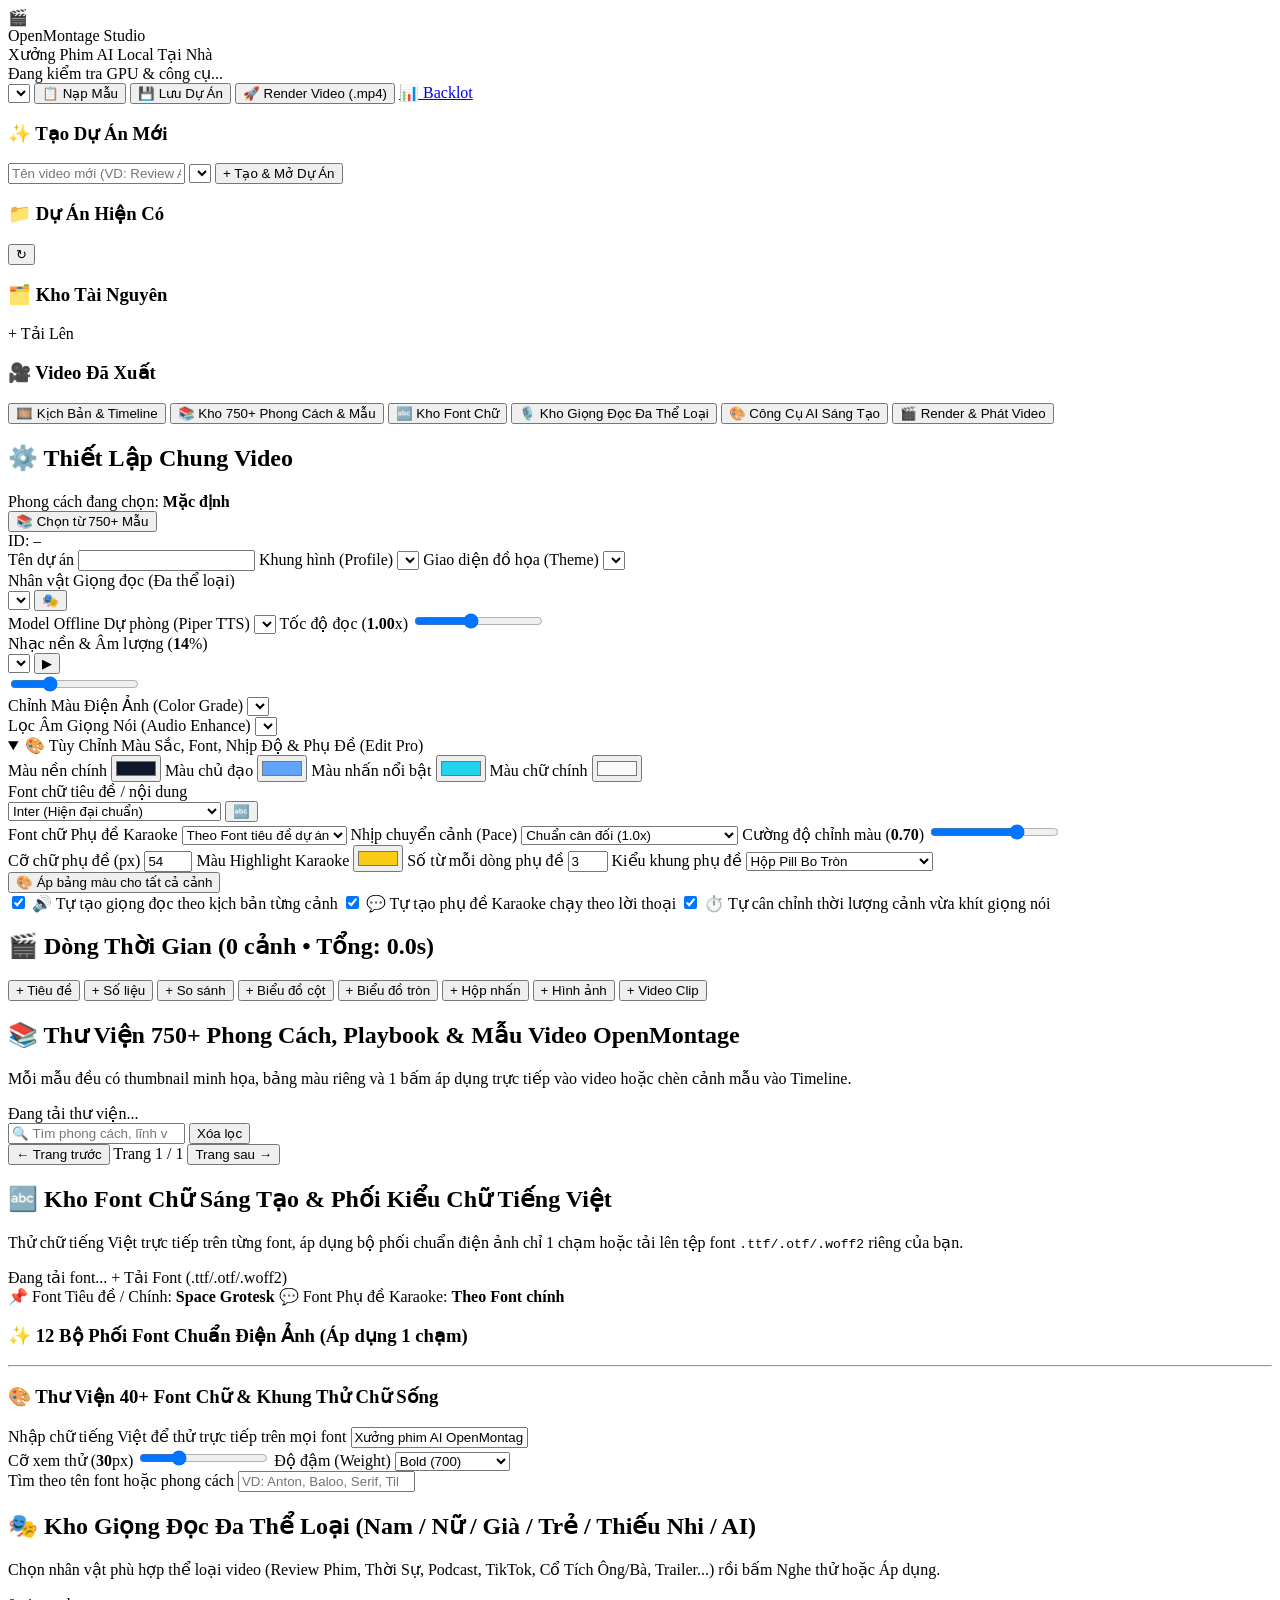
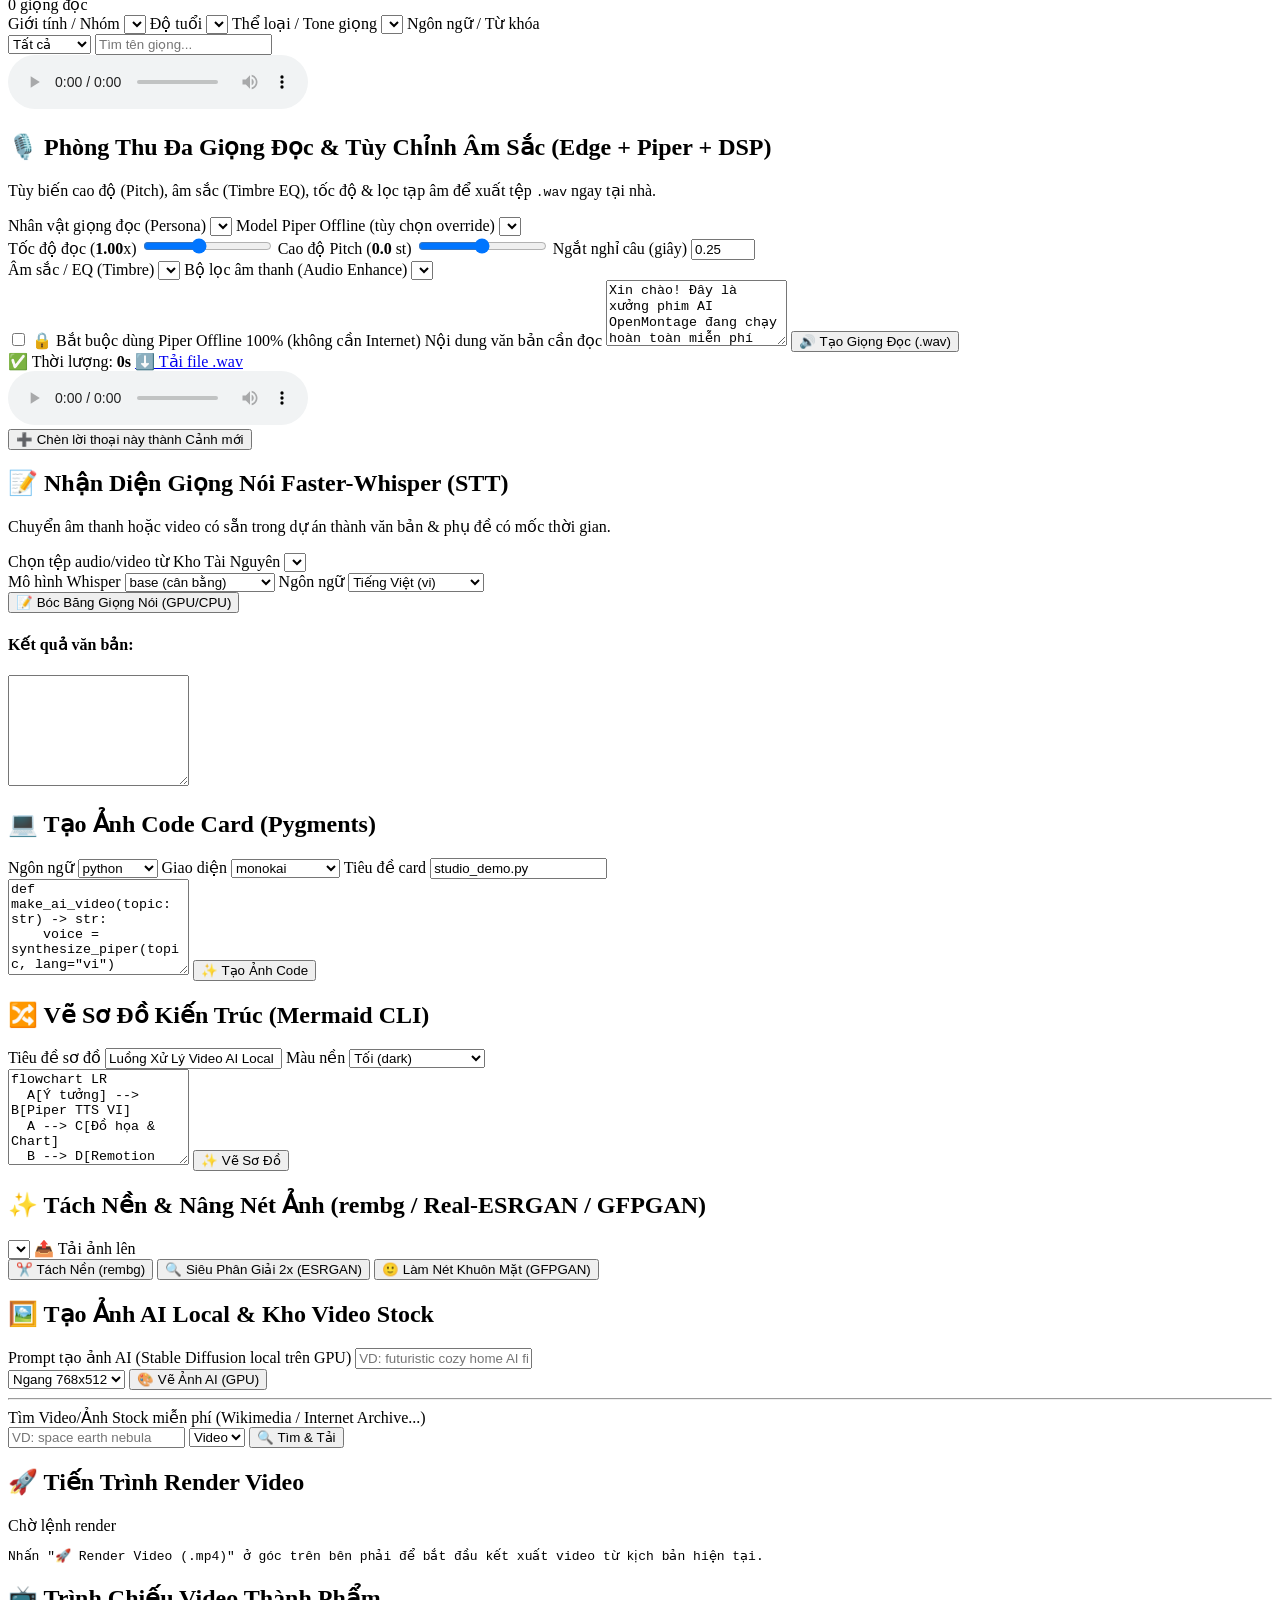
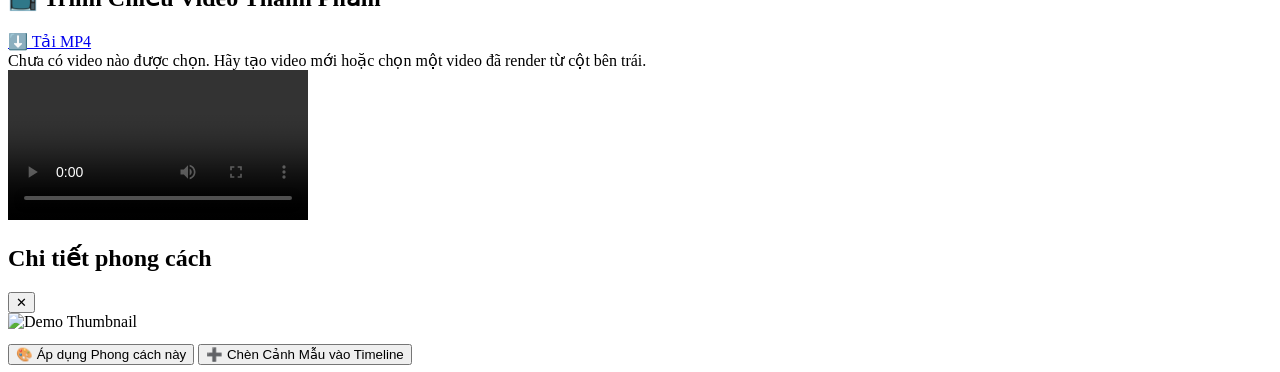
==== studio/ui/index.html @ 25a8d355 "Add OpenMontage Studio UI, launcher scripts, and Remotion composer updates" ====
<!DOCTYPE html>
<html lang="vi">
<head>
  <meta charset="UTF-8" />
  <meta name="viewport" content="width=device-width, initial-scale=1.0" />
  <title>OpenMontage Studio — Xưởng Phim AI Local</title>
  <link rel="stylesheet" href="/studio-ui/studio.css" />
</head>
<body>
  <header class="topbar">
    <div class="brand">
      <div class="brand-icon">🎬</div>
      <div>
        <div class="brand-title">OpenMontage Studio</div>
        <div class="brand-sub">Xưởng Phim AI Local Tại Nhà</div>
      </div>
    </div>

    <div class="status-pills" id="status-pills">
      <span class="pill pill-muted">Đang kiểm tra GPU &amp; công cụ...</span>
    </div>

    <div class="topbar-actions">
      <select id="template-select" class="input input-sm" title="Chọn kịch bản mẫu"></select>
      <button id="btn-load-template" class="btn btn-secondary" type="button">📋 Nạp Mẫu</button>
      <button id="btn-save-project" class="btn btn-secondary" type="button">💾 Lưu Dự Án</button>
      <button id="btn-render-video" class="btn btn-primary" type="button">🚀 Render Video (.mp4)</button>
      <a href="/" target="_blank" rel="noopener" class="btn btn-ghost" title="Mở Backlot Dashboard">📊 Backlot</a>
    </div>
  </header>

  <div class="workspace">
    <!-- LEFT SIDEBAR -->
    <aside class="sidebar">
      <section class="side-card">
        <h3>✨ Tạo Dự Án Mới</h3>
        <div class="form-stack">
          <input id="new-project-title" class="input" type="text" placeholder="Tên video mới (VD: Review AI 2026)" />
          <select id="new-project-template" class="input"></select>
          <button id="btn-create-project" class="btn btn-accent btn-full" type="button">+ Tạo &amp; Mở Dự Án</button>
        </div>
      </section>

      <section class="side-card">
        <div class="side-head">
          <h3>📁 Dự Án Hiện Có</h3>
          <button id="btn-refresh-projects" class="btn-icon" type="button" title="Làm mới">↻</button>
        </div>
        <div id="project-list" class="item-list"></div>
      </section>

      <section class="side-card">
        <div class="side-head">
          <h3>🗂️ Kho Tài Nguyên</h3>
          <label class="btn btn-xs btn-secondary upload-btn">
            + Tải Lên
            <input id="sidebar-upload-input" type="file" hidden accept="image/*,video/*,audio/*" />
          </label>
        </div>
        <div id="asset-list" class="item-list small-scroll"></div>
      </section>

      <section class="side-card">
        <h3>🎥 Video Đã Xuất</h3>
        <div id="sidebar-render-list" class="item-list small-scroll"></div>
      </section>
    </aside>

    <!-- RIGHT WORKSPACE -->
    <main class="main-panel">
      <nav class="tab-bar" role="tablist">
        <button class="tab-btn active" data-tab="timeline" type="button">🎞️ Kịch Bản &amp; Timeline</button>
        <button class="tab-btn" data-tab="catalog" type="button">📚 Kho 750+ Phong Cách &amp; Mẫu</button>
        <button class="tab-btn" data-tab="fonts" type="button">🔤 Kho Font Chữ</button>
        <button class="tab-btn" data-tab="voice" type="button">🎙️ Kho Giọng Đọc Đa Thể Loại</button>
        <button class="tab-btn" data-tab="workbench" type="button">🎨 Công Cụ AI Sáng Tạo</button>
        <button class="tab-btn" data-tab="render" type="button">🎬 Render &amp; Phát Video</button>
      </nav>

      <!-- TAB 1: TIMELINE BUILDER -->
      <section id="tab-timeline" class="tab-pane active">
        <div class="card settings-card">
          <div class="card-head">
            <div>
              <h2>⚙️ Thiết Lập Chung Video</h2>
              <div id="active-style-pill" class="muted">Phong cách đang chọn: <strong id="active-style-label">Mặc định</strong></div>
            </div>
            <div class="inline-row">
              <button id="btn-goto-catalog" class="btn btn-xs btn-secondary" type="button">📚 Chọn từ 750+ Mẫu</button>
              <div class="project-id-badge">ID: <code id="current-project-id">—</code></div>
            </div>
          </div>

          <div class="grid-3">
            <label class="field">
              <span>Tên dự án</span>
              <input id="proj-title" class="input" type="text" />
            </label>
            <label class="field">
              <span>Khung hình (Profile)</span>
              <select id="proj-profile" class="input"></select>
            </label>
            <label class="field">
              <span>Giao diện đồ họa (Theme)</span>
              <select id="proj-theme" class="input"></select>
            </label>
          </div>

          <div class="grid-3">
            <label class="field">
              <span>Nhân vật Giọng đọc (Đa thể loại)</span>
              <div class="inline-row">
                <select id="proj-voice-persona" class="input"></select>
                <button id="btn-open-voice-tab" class="btn btn-xs btn-secondary" type="button" title="Mở kho 37+ giọng đọc">🎭</button>
              </div>
            </label>
            <label class="field">
              <span>Model Offline Dự phòng (Piper TTS)</span>
              <select id="proj-voice" class="input"></select>
            </label>
            <label class="field">
              <span>Tốc độ đọc (<strong id="voice-speed-val">1.00</strong>x)</span>
              <input id="proj-voice-speed" type="range" min="0.7" max="1.4" step="0.05" value="1.0" />
            </label>
          </div>

          <div class="grid-3">
            <div class="field">
              <span>Nhạc nền &amp; Âm lượng (<strong id="music-vol-val">14</strong>%)</span>
              <div class="inline-row">
                <select id="proj-music" class="input"></select>
                <button id="btn-preview-music" class="btn btn-secondary btn-sm" type="button" title="Nghe thử nhạc nền">▶</button>
              </div>
              <input id="proj-music-vol" type="range" min="0" max="0.5" step="0.02" value="0.14" />
              <audio id="music-preview-audio" hidden controls></audio>
            </div>
            <div class="field">
              <span>Chỉnh Màu Điện Ảnh (Color Grade)</span>
              <select id="proj-color-grade" class="input"></select>
            </div>
            <div class="field">
              <span>Lọc Âm Giọng Nói (Audio Enhance)</span>
              <select id="proj-audio-enhance" class="input"></select>
            </div>
          </div>

          <details class="edit-pro-panel" id="edit-pro-details" open>
            <summary>🎨 Tùy Chỉnh Màu Sắc, Font, Nhịp Độ &amp; Phụ Đề (Edit Pro)</summary>
            <div class="edit-pro-body">
              <div class="grid-4">
                <label class="field">
                  <span>Màu nền chính</span>
                  <input id="cfg-bg-color" class="input input-color" type="color" value="#0F172A" />
                </label>
                <label class="field">
                  <span>Màu chủ đạo</span>
                  <input id="cfg-primary-color" class="input input-color" type="color" value="#60A5FA" />
                </label>
                <label class="field">
                  <span>Màu nhấn nổi bật</span>
                  <input id="cfg-accent-color" class="input input-color" type="color" value="#22D3EE" />
                </label>
                <label class="field">
                  <span>Màu chữ chính</span>
                  <input id="cfg-text-color" class="input input-color" type="color" value="#F8FAFC" />
                </label>
              </div>
              <div class="grid-4">
                <label class="field">
                  <span>Font chữ tiêu đề / nội dung</span>
                  <div class="inline-row">
                    <select id="cfg-font" class="input">
                      <option value="Inter">Inter (Hiện đại chuẩn)</option>
                      <option value="Be Vietnam Pro">Be Vietnam Pro (Chuẩn Việt)</option>
                      <option value="Space Grotesk">Space Grotesk (Công nghệ / AI)</option>
                    </select>
                    <button id="btn-open-font-tab" class="btn btn-xs btn-secondary" type="button" title="Mở Kho 40+ Font Chữ">🔤</button>
                  </div>
                </label>
                <label class="field">
                  <span>Font chữ Phụ đề Karaoke</span>
                  <select id="cfg-caption-font" class="input">
                    <option value="">Theo Font tiêu đề dự án</option>
                  </select>
                </label>
                <label class="field">
                  <span>Nhịp chuyển cảnh (Pace)</span>
                  <select id="cfg-pace" class="input">
                    <option value="normal">Chuẩn cân đối (1.0x)</option>
                    <option value="fast">Nhanh sôi động (TikTok / Shorts)</option>
                    <option value="cinematic">Chậm điện ảnh (Cinematic)</option>
                    <option value="snappy">Dứt khoát (Motion Graphic)</option>
                  </select>
                </label>
                <label class="field">
                  <span>Cường độ chỉnh màu (<strong id="color-int-val">0.70</strong>)</span>
                  <input id="proj-color-intensity" type="range" min="0" max="1" step="0.05" value="0.7" />
                </label>
              </div>
              <div class="grid-4">
                <label class="field">
                  <span>Cỡ chữ phụ đề (px)</span>
                  <input id="cfg-cap-size" class="input" type="number" min="24" max="96" step="2" value="54" />
                </label>
                <label class="field">
                  <span>Màu Highlight Karaoke</span>
                  <input id="cfg-cap-highlight" class="input input-color" type="color" value="#FACC15" />
                </label>
                <label class="field">
                  <span>Số từ mỗi dòng phụ đề</span>
                  <input id="cfg-cap-words" class="input" type="number" min="1" max="8" step="1" value="3" />
                </label>
                <label class="field">
                  <span>Kiểu khung phụ đề</span>
                  <select id="cfg-cap-box" class="input">
                    <option value="pill">Hộp Pill Bo Tròn</option>
                    <option value="solid">Thanh Nền Tối Mờ</option>
                    <option value="none">Chữ Nổi Không Nền</option>
                    <option value="karaoke">Karaoke Bật Nhấn Từng Từ</option>
                  </select>
                </label>
              </div>
              <div class="inline-row wrap">
                <button id="btn-apply-colors-all" class="btn btn-xs btn-accent" type="button">🎨 Áp bảng màu cho tất cả cảnh</button>
              </div>
            </div>
          </details>

          <div class="toggle-row">
            <label class="checkbox-pill">
              <input id="proj-auto-tts" type="checkbox" checked />
              <span>🔊 Tự tạo giọng đọc theo kịch bản từng cảnh</span>
            </label>
            <label class="checkbox-pill">
              <input id="proj-auto-captions" type="checkbox" checked />
              <span>💬 Tự tạo phụ đề Karaoke chạy theo lời thoại</span>
            </label>
            <label class="checkbox-pill">
              <input id="proj-auto-fit" type="checkbox" checked />
              <span>⏱️ Tự cân chỉnh thời lượng cảnh vừa khít giọng nói</span>
            </label>
          </div>
        </div>

        <div class="card">
          <div class="card-head">
            <div>
              <h2>🎬 Dòng Thời Gian (<span id="scene-count">0</span> cảnh • Tổng: <span id="timeline-duration">0.0s</span>)</h2>
            </div>
            <div class="quick-add-bar">
              <button class="btn btn-xs btn-secondary" data-add-type="hero_title" type="button">+ Tiêu đề</button>
              <button class="btn btn-xs btn-secondary" data-add-type="stat_card" type="button">+ Số liệu</button>
              <button class="btn btn-xs btn-secondary" data-add-type="comparison" type="button">+ So sánh</button>
              <button class="btn btn-xs btn-secondary" data-add-type="bar_chart" type="button">+ Biểu đồ cột</button>
              <button class="btn btn-xs btn-secondary" data-add-type="pie_chart" type="button">+ Biểu đồ tròn</button>
              <button class="btn btn-xs btn-secondary" data-add-type="callout" type="button">+ Hộp nhấn</button>
              <button class="btn btn-xs btn-secondary" data-add-type="image" type="button">+ Hình ảnh</button>
              <button class="btn btn-xs btn-secondary" data-add-type="video" type="button">+ Video Clip</button>
            </div>
          </div>

          <div id="timeline-ruler" class="timeline-ruler"></div>
          <div id="scene-list" class="scene-list"></div>
        </div>
      </section>

      <!-- TAB 2: 750+ OPENMONTAGE STYLE & TEMPLATE CATALOG -->
      <section id="tab-catalog" class="tab-pane">
        <div class="card">
          <div class="card-head">
            <div>
              <h2>📚 Thư Viện 750+ Phong Cách, Playbook &amp; Mẫu Video OpenMontage</h2>
              <p class="muted">Mỗi mẫu đều có thumbnail minh họa, bảng màu riêng và 1 bấm áp dụng trực tiếp vào video hoặc chèn cảnh mẫu vào Timeline.</p>
            </div>
            <span id="catalog-total-badge" class="pill pill-ok">Đang tải thư viện...</span>
          </div>

          <div class="catalog-toolbar">
            <div class="inline-row grow">
              <input id="catalog-search" class="input" type="search" placeholder="🔍 Tìm phong cách, lĩnh vực (VD: cyberpunk, youtube, anime, documentary, tiktok, finance...)" />
              <button id="catalog-clear-search" class="btn btn-secondary btn-sm" type="button">Xóa lọc</button>
            </div>
            <div id="catalog-categories" class="cat-pills"></div>
          </div>

          <div id="catalog-grid" class="catalog-grid"></div>

          <div class="pagination-bar">
            <button id="catalog-prev" class="btn btn-secondary btn-sm" type="button">← Trang trước</button>
            <span id="catalog-page-info" class="muted">Trang 1 / 1</span>
            <button id="catalog-next" class="btn btn-secondary btn-sm" type="button">Trang sau →</button>
          </div>
        </div>
      </section>

      <!-- TAB 2B: TYPOGRAPHY & 40+ FONT LIBRARY -->
      <section id="tab-fonts" class="tab-pane">
        <div class="card">
          <div class="card-head">
            <div>
              <h2>🔤 Kho Font Chữ Sáng Tạo &amp; Phối Kiểu Chữ Tiếng Việt</h2>
              <p class="muted">Thử chữ tiếng Việt trực tiếp trên từng font, áp dụng bộ phối chuẩn điện ảnh chỉ 1 chạm hoặc tải lên tệp font <code>.ttf/.otf/.woff2</code> riêng của bạn.</p>
            </div>
            <div class="inline-row wrap">
              <span id="font-total-badge" class="pill pill-ok">Đang tải font...</span>
              <label class="btn btn-xs btn-accent upload-btn">
                + Tải Font (.ttf/.otf/.woff2)
                <input id="font-upload-input" type="file" hidden accept=".ttf,.otf,.woff,.woff2" />
              </label>
            </div>
          </div>

          <div class="font-active-bar">
            <span class="pill pill-muted">📌 Font Tiêu đề / Chính: <strong id="active-heading-font-pill">Space Grotesk</strong></span>
            <span class="pill pill-muted">💬 Font Phụ đề Karaoke: <strong id="active-caption-font-pill">Theo Font chính</strong></span>
          </div>

          <h3 class="section-subtitle">✨ 12 Bộ Phối Font Chuẩn Điện Ảnh (Áp dụng 1 chạm)</h3>
          <div id="font-pairings-grid" class="font-pairings-grid"></div>

          <hr class="divider" />

          <h3 class="section-subtitle">🎨 Thư Viện 40+ Font Chữ &amp; Khung Thử Chữ Sống</h3>
          <div class="font-toolbar">
            <div class="grid-3">
              <label class="field">
                <span>Nhập chữ tiếng Việt để thử trực tiếp trên mọi font</span>
                <input id="font-preview-text" class="input" type="text" value="Xưởng phim AI OpenMontage — Đậm đà sắc Việt 2026!" />
              </label>
              <div class="grid-2">
                <label class="field">
                  <span>Cỡ xem thử (<strong id="font-size-val">30</strong>px)</span>
                  <input id="font-preview-size" type="range" min="20" max="56" step="2" value="30" />
                </label>
                <label class="field">
                  <span>Độ đậm (Weight)</span>
                  <select id="font-preview-weight" class="input">
                    <option value="400">Regular (400)</option>
                    <option value="600">SemiBold (600)</option>
                    <option value="700" selected>Bold (700)</option>
                    <option value="800">ExtraBold (800)</option>
                  </select>
                </label>
              </div>
              <label class="field">
                <span>Tìm theo tên font hoặc phong cách</span>
                <input id="font-search" class="input" type="search" placeholder="VD: Anton, Baloo, Serif, TikTok, Code..." />
              </label>
            </div>
            <div id="font-filter-category" class="cat-pills"></div>
          </div>

          <div id="font-catalog-grid" class="font-grid"></div>
        </div>
      </section>

      <!-- TAB 3: MULTI-GENRE VOICE STUDIO & STT -->
      <section id="tab-voice" class="tab-pane">
        <div class="card">
          <div class="card-head">
            <div>
              <h2>🎭 Kho Giọng Đọc Đa Thể Loại (Nam / Nữ / Già / Trẻ / Thiếu Nhi / AI)</h2>
              <p class="muted">Chọn nhân vật phù hợp thể loại video (Review Phim, Thời Sự, Podcast, TikTok, Cổ Tích Ông/Bà, Trailer...) rồi bấm Nghe thử hoặc Áp dụng.</p>
            </div>
            <span id="voice-count-badge" class="pill pill-ok">0 giọng đọc</span>
          </div>

          <div class="grid-4 voice-filters">
            <label class="field">
              <span>Giới tính / Nhóm</span>
              <select id="voice-filter-gender" class="input"></select>
            </label>
            <label class="field">
              <span>Độ tuổi</span>
              <select id="voice-filter-age" class="input"></select>
            </label>
            <label class="field">
              <span>Thể loại / Tone giọng</span>
              <select id="voice-filter-tone" class="input"></select>
            </label>
            <label class="field">
              <span>Ngôn ngữ / Từ khóa</span>
              <div class="inline-row">
                <select id="voice-filter-lang" class="input input-sm">
                  <option value="all">Tất cả</option>
                  <option value="vi">Tiếng Việt</option>
                  <option value="en">English</option>
                </select>
                <input id="voice-search" class="input" type="search" placeholder="Tìm tên giọng..." />
              </div>
            </label>
          </div>

          <audio id="persona-audition-audio" class="audio-player hidden" controls></audio>
          <div id="voice-persona-grid" class="persona-grid"></div>
        </div>

        <div class="grid-2">
          <div class="card">
            <h2>🎙️ Phòng Thu Đa Giọng Đọc &amp; Tùy Chỉnh Âm Sắc (Edge + Piper + DSP)</h2>
            <p class="muted">Tùy biến cao độ (Pitch), âm sắc (Timbre EQ), tốc độ &amp; lọc tạp âm để xuất tệp <code>.wav</code> ngay tại nhà.</p>
            <div class="form-stack">
              <div class="grid-2">
                <label class="field">
                  <span>Nhân vật giọng đọc (Persona)</span>
                  <select id="tts-persona" class="input"></select>
                </label>
                <label class="field">
                  <span>Model Piper Offline (tùy chọn override)</span>
                  <select id="tts-voice" class="input"></select>
                </label>
              </div>
              <div class="grid-3">
                <label class="field">
                  <span>Tốc độ đọc (<strong id="tts-speed-val">1.00</strong>x)</span>
                  <input id="tts-speed" type="range" min="0.7" max="1.4" step="0.05" value="1.0" />
                </label>
                <label class="field">
                  <span>Cao độ Pitch (<strong id="tts-pitch-val">0.0</strong> st)</span>
                  <input id="tts-pitch" type="range" min="-6" max="6" step="0.5" value="0" />
                </label>
                <label class="field">
                  <span>Ngắt nghỉ câu (giây)</span>
                  <input id="tts-silence" class="input" type="number" min="0" max="1.5" step="0.05" value="0.25" />
                </label>
              </div>
              <div class="grid-2">
                <label class="field">
                  <span>Âm sắc / EQ (Timbre)</span>
                  <select id="tts-timbre" class="input"></select>
                </label>
                <label class="field">
                  <span>Bộ lọc âm thanh (Audio Enhance)</span>
                  <select id="tts-enhance" class="input"></select>
                </label>
              </div>
              <label class="checkbox-pill">
                <input id="tts-prefer-offline" type="checkbox" />
                <span>🔒 Bắt buộc dùng Piper Offline 100% (không cần Internet)</span>
              </label>
              <label class="field">
                <span>Nội dung văn bản cần đọc</span>
                <textarea id="tts-text" class="textarea" rows="4" placeholder="Nhập lời thoại tiếng Việt hoặc tiếng Anh...">Xin chào! Đây là xưởng phim AI OpenMontage đang chạy hoàn toàn miễn phí ngay tại nhà.</textarea>
              </label>
              <button id="btn-run-tts" class="btn btn-primary" type="button">🔊 Tạo Giọng Đọc (.wav)</button>
            </div>

            <div id="tts-result-box" class="result-box hidden">
              <div class="result-meta">
                <span>✅ Thời lượng: <strong id="tts-dur-label">0s</strong></span>
                <a id="tts-download-link" href="#" download class="link">⬇️ Tải file .wav</a>
              </div>
              <audio id="tts-audio-player" controls class="audio-player"></audio>
              <div class="sub-caption-preview" id="tts-caption-preview"></div>
              <button id="btn-tts-add-scene" class="btn btn-accent btn-sm" type="button">➕ Chèn lời thoại này thành Cảnh mới</button>
            </div>
          </div>

          <div class="card">
            <h2>📝 Nhận Diện Giọng Nói Faster-Whisper (STT)</h2>
            <p class="muted">Chuyển âm thanh hoặc video có sẵn trong dự án thành văn bản &amp; phụ đề có mốc thời gian.</p>
            <div class="form-stack">
              <label class="field">
                <span>Chọn tệp audio/video từ Kho Tài Nguyên</span>
                <select id="stt-asset-select" class="input"></select>
              </label>
              <div class="grid-2">
                <label class="field">
                  <span>Mô hình Whisper</span>
                  <select id="stt-model" class="input">
                    <option value="tiny">tiny (siêu nhanh)</option>
                    <option value="base" selected>base (cân bằng)</option>
                    <option value="small">small (chính xác hơn)</option>
                  </select>
                </label>
                <label class="field">
                  <span>Ngôn ngữ</span>
                  <select id="stt-lang" class="input">
                    <option value="">Tự động nhận diện</option>
                    <option value="vi" selected>Tiếng Việt (vi)</option>
                    <option value="en">English (en)</option>
                  </select>
                </label>
              </div>
              <button id="btn-run-stt" class="btn btn-secondary" type="button">📝 Bóc Băng Giọng Nói (GPU/CPU)</button>
            </div>

            <div id="stt-result-box" class="result-box hidden">
              <h4>Kết quả văn bản:</h4>
              <textarea id="stt-transcript-text" class="textarea" rows="7" readonly></textarea>
            </div>
          </div>
        </div>
      </section>

      <!-- TAB 3: AI WORKBENCH -->
      <section id="tab-workbench" class="tab-pane">
        <div class="grid-2">
          <!-- Code Snippet -->
          <div class="card">
            <h2>💻 Tạo Ảnh Code Card (Pygments)</h2>
            <div class="form-stack">
              <div class="grid-3">
                <label class="field">
                  <span>Ngôn ngữ</span>
                  <select id="code-lang" class="input">
                    <option value="python">python</option>
                    <option value="javascript">javascript</option>
                    <option value="typescript">typescript</option>
                    <option value="bash">bash</option>
                    <option value="json">json</option>
                    <option value="html">html</option>
                  </select>
                </label>
                <label class="field">
                  <span>Giao diện</span>
                  <select id="code-theme" class="input">
                    <option value="monokai">monokai</option>
                    <option value="github_dark">github_dark</option>
                    <option value="dracula">dracula</option>
                    <option value="one_dark">one_dark</option>
                    <option value="solarized_dark">solarized_dark</option>
                  </select>
                </label>
                <label class="field">
                  <span>Tiêu đề card</span>
                  <input id="code-title" class="input" type="text" value="studio_demo.py" />
                </label>
              </div>
              <textarea id="code-input" class="textarea code-font" rows="6">def make_ai_video(topic: str) -&gt; str:
    voice = synthesize_piper(topic, lang="vi")
    frames = render_remotion(topic, voice)
    return export_mp4(frames)</textarea>
              <button id="btn-gen-code" class="btn btn-primary" type="button">✨ Tạo Ảnh Code</button>
              <div id="code-result" class="visual-preview hidden"></div>
            </div>
          </div>

          <!-- Mermaid Diagram -->
          <div class="card">
            <h2>🔀 Vẽ Sơ Đồ Kiến Trúc (Mermaid CLI)</h2>
            <div class="form-stack">
              <div class="grid-2">
                <label class="field">
                  <span>Tiêu đề sơ đồ</span>
                  <input id="diag-title" class="input" type="text" value="Luồng Xử Lý Video AI Local" />
                </label>
                <label class="field">
                  <span>Màu nền</span>
                  <select id="diag-theme" class="input">
                    <option value="dark" selected>Tối (dark)</option>
                    <option value="neutral">Trung tính (neutral)</option>
                    <option value="light">Sáng (light)</option>
                  </select>
                </label>
              </div>
              <textarea id="diag-input" class="textarea code-font" rows="6">flowchart LR
  A[Ý tưởng] --&gt; B[Piper TTS VI]
  A --&gt; C[Đồ họa &amp; Chart]
  B --&gt; D[Remotion Composer]
  C --&gt; D
  D --&gt; E[Video MP4 1080p]</textarea>
              <button id="btn-gen-diagram" class="btn btn-primary" type="button">✨ Vẽ Sơ Đồ</button>
              <div id="diag-result" class="visual-preview hidden"></div>
            </div>
          </div>

          <!-- AI Image Enhancement -->
          <div class="card">
            <h2>✨ Tách Nền &amp; Nâng Nét Ảnh (rembg / Real-ESRGAN / GFPGAN)</h2>
            <div class="form-stack">
              <div class="inline-row">
                <select id="enh-asset-select" class="input"></select>
                <label class="btn btn-secondary upload-btn">
                  📤 Tải ảnh lên
                  <input id="enh-upload-input" type="file" hidden accept="image/*" />
                </label>
              </div>
              <div class="inline-row wrap">
                <button class="btn btn-secondary" data-enhance="bg_remove" type="button">✂️ Tách Nền (rembg)</button>
                <button class="btn btn-secondary" data-enhance="upscale" type="button">🔍 Siêu Phân Giải 2x (ESRGAN)</button>
                <button class="btn btn-secondary" data-enhance="face_restore" type="button">🙂 Làm Nét Khuôn Mặt (GFPGAN)</button>
              </div>
              <div id="enh-result" class="visual-preview hidden"></div>
            </div>
          </div>

          <!-- Local Diffusion & Stock Search -->
          <div class="card">
            <h2>🖼️ Tạo Ảnh AI Local &amp; Kho Video Stock</h2>
            <div class="form-stack">
              <label class="field">
                <span>Prompt tạo ảnh AI (Stable Diffusion local trên GPU)</span>
                <input id="sd-prompt" class="input" type="text" placeholder="VD: futuristic cozy home AI film studio, neon cyan lighting, ultra detailed" />
              </label>
              <div class="inline-row">
                <select id="sd-size" class="input">
                  <option value="768x512">Ngang 768x512</option>
                  <option value="512x512">Vuông 512x512</option>
                  <option value="512x768">Dọc 512x768</option>
                </select>
                <button id="btn-gen-sd" class="btn btn-accent" type="button">🎨 Vẽ Ảnh AI (GPU)</button>
              </div>
              <div id="sd-result" class="visual-preview hidden"></div>

              <hr class="divider" />

              <label class="field">
                <span>Tìm Video/Ảnh Stock miễn phí (Wikimedia / Internet Archive...)</span>
                <div class="inline-row">
                  <input id="stock-query" class="input" type="text" placeholder="VD: space earth nebula" />
                  <select id="stock-kind" class="input input-sm">
                    <option value="video">Video</option>
                    <option value="image">Ảnh</option>
                  </select>
                  <button id="btn-search-stock" class="btn btn-secondary" type="button">🔍 Tìm &amp; Tải</button>
                </div>
              </label>
              <div id="stock-result" class="stock-grid"></div>
            </div>
          </div>
        </div>
      </section>

      <!-- TAB 4: RENDER & PLAYER -->
      <section id="tab-render" class="tab-pane">
        <div class="card">
          <div class="card-head">
            <h2>🚀 Tiến Trình Render Video</h2>
            <span id="render-status-badge" class="pill pill-muted">Chờ lệnh render</span>
          </div>
          <div class="progress-track">
            <div id="render-progress-bar" class="progress-fill" style="width: 0%"></div>
          </div>
          <pre id="render-logs" class="log-console">Nhấn "🚀 Render Video (.mp4)" ở góc trên bên phải để bắt đầu kết xuất video từ kịch bản hiện tại.</pre>
        </div>

        <div class="card">
          <div class="card-head">
            <h2>📺 Trình Chiếu Video Thành Phẩm</h2>
            <div id="player-actions" class="inline-row hidden">
              <span id="player-meta" class="muted"></span>
              <a id="player-download-btn" href="#" download class="btn btn-accent btn-sm">⬇️ Tải MP4</a>
            </div>
          </div>
          <div id="player-empty" class="empty-player">
            Chưa có video nào được chọn. Hãy tạo video mới hoặc chọn một video đã render từ cột bên trái.
          </div>
          <video id="studio-video-player" class="video-player hidden" controls playsinline></video>
        </div>
      </section>
    </main>
  </div>

  <div id="catalog-modal" class="modal-overlay hidden" role="dialog" aria-modal="true">
    <div class="modal-card">
      <div class="card-head">
        <h2 id="catalog-modal-title">Chi tiết phong cách</h2>
        <button id="catalog-modal-close" class="btn-icon" type="button" title="Đóng">✕</button>
      </div>
      <div class="modal-top">
        <img id="catalog-modal-thumb" class="modal-thumb" alt="Demo Thumbnail" />
        <div id="catalog-modal-meta" class="modal-meta"></div>
      </div>
      <pre id="catalog-modal-content" class="log-console modal-pre"></pre>
      <div class="inline-row wrap modal-actions">
        <button id="catalog-modal-apply" class="btn btn-primary" type="button">🎨 Áp dụng Phong cách này</button>
        <button id="catalog-modal-insert" class="btn btn-accent" type="button">➕ Chèn Cảnh Mẫu vào Timeline</button>
      </div>
    </div>
  </div>

  <div id="toast-container" class="toast-container"></div>

  <script src="/studio-ui/studio.js" defer></script>
</body>
</html>
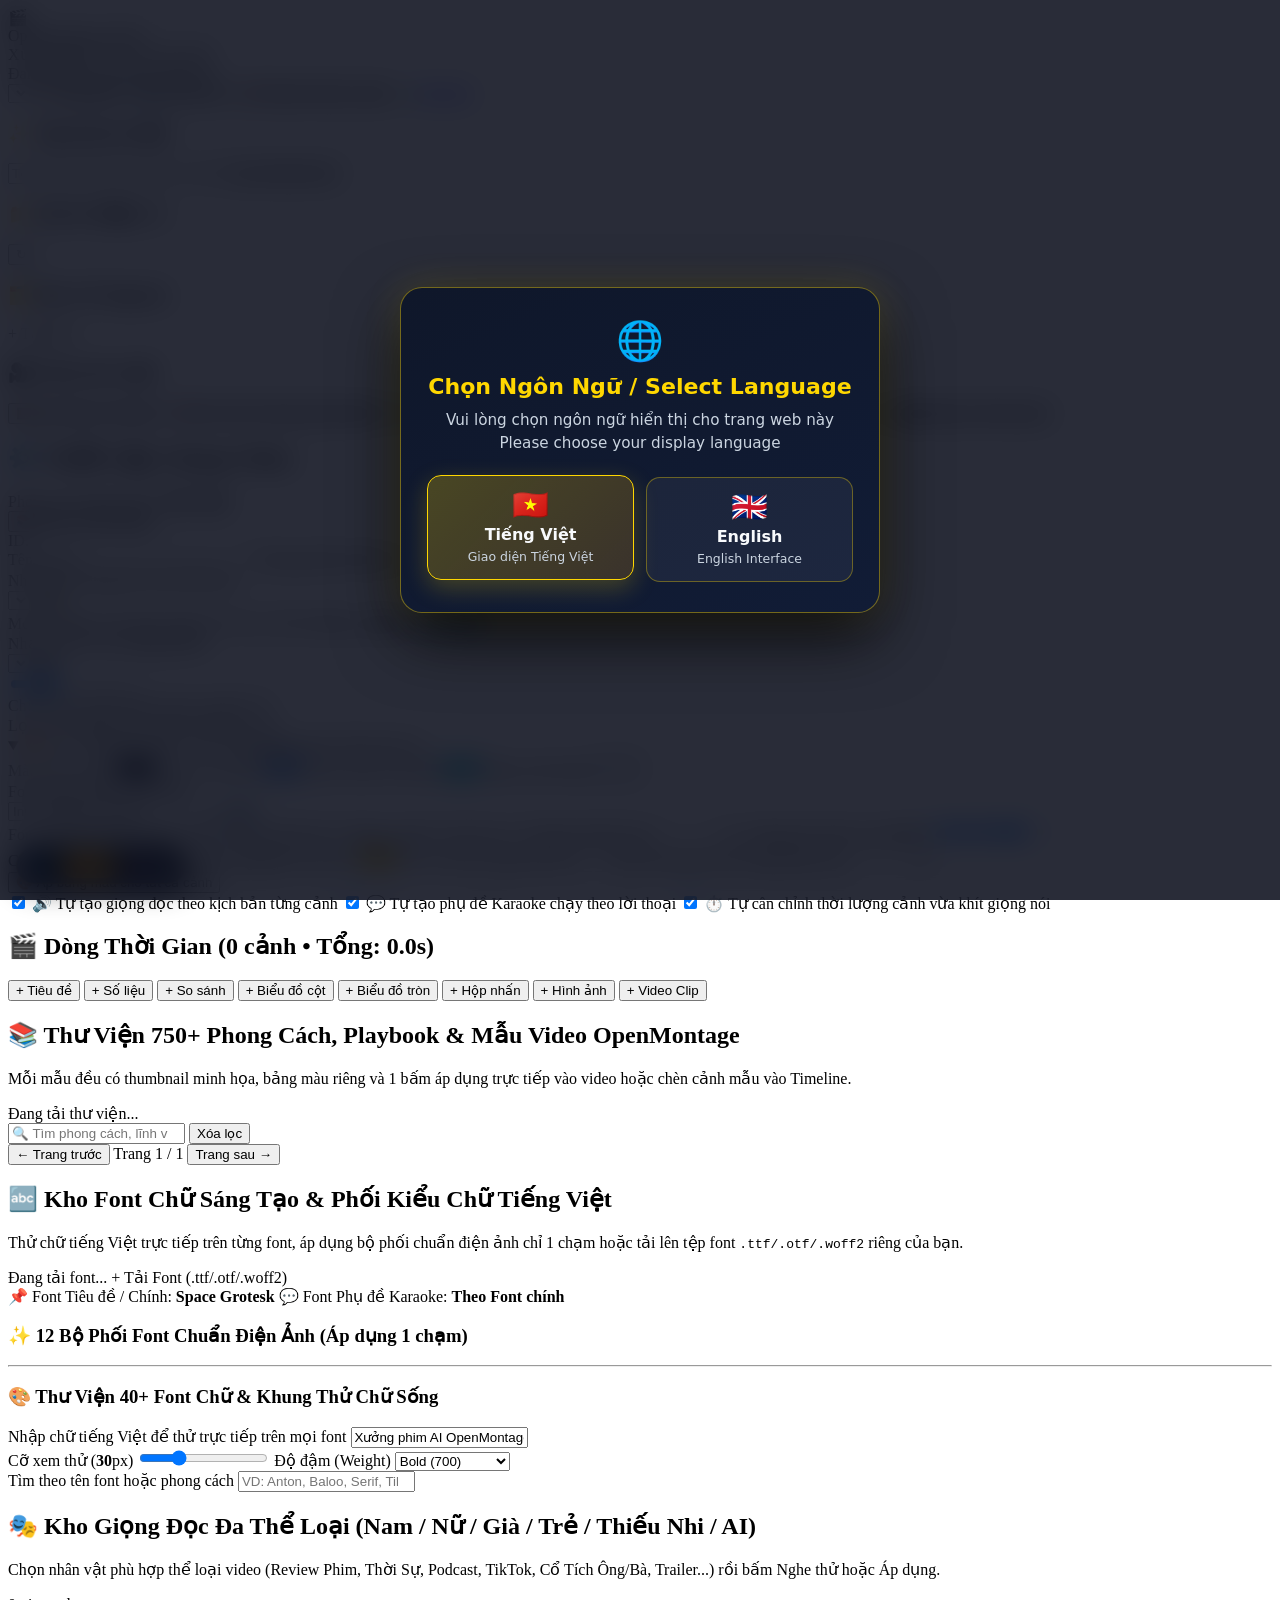
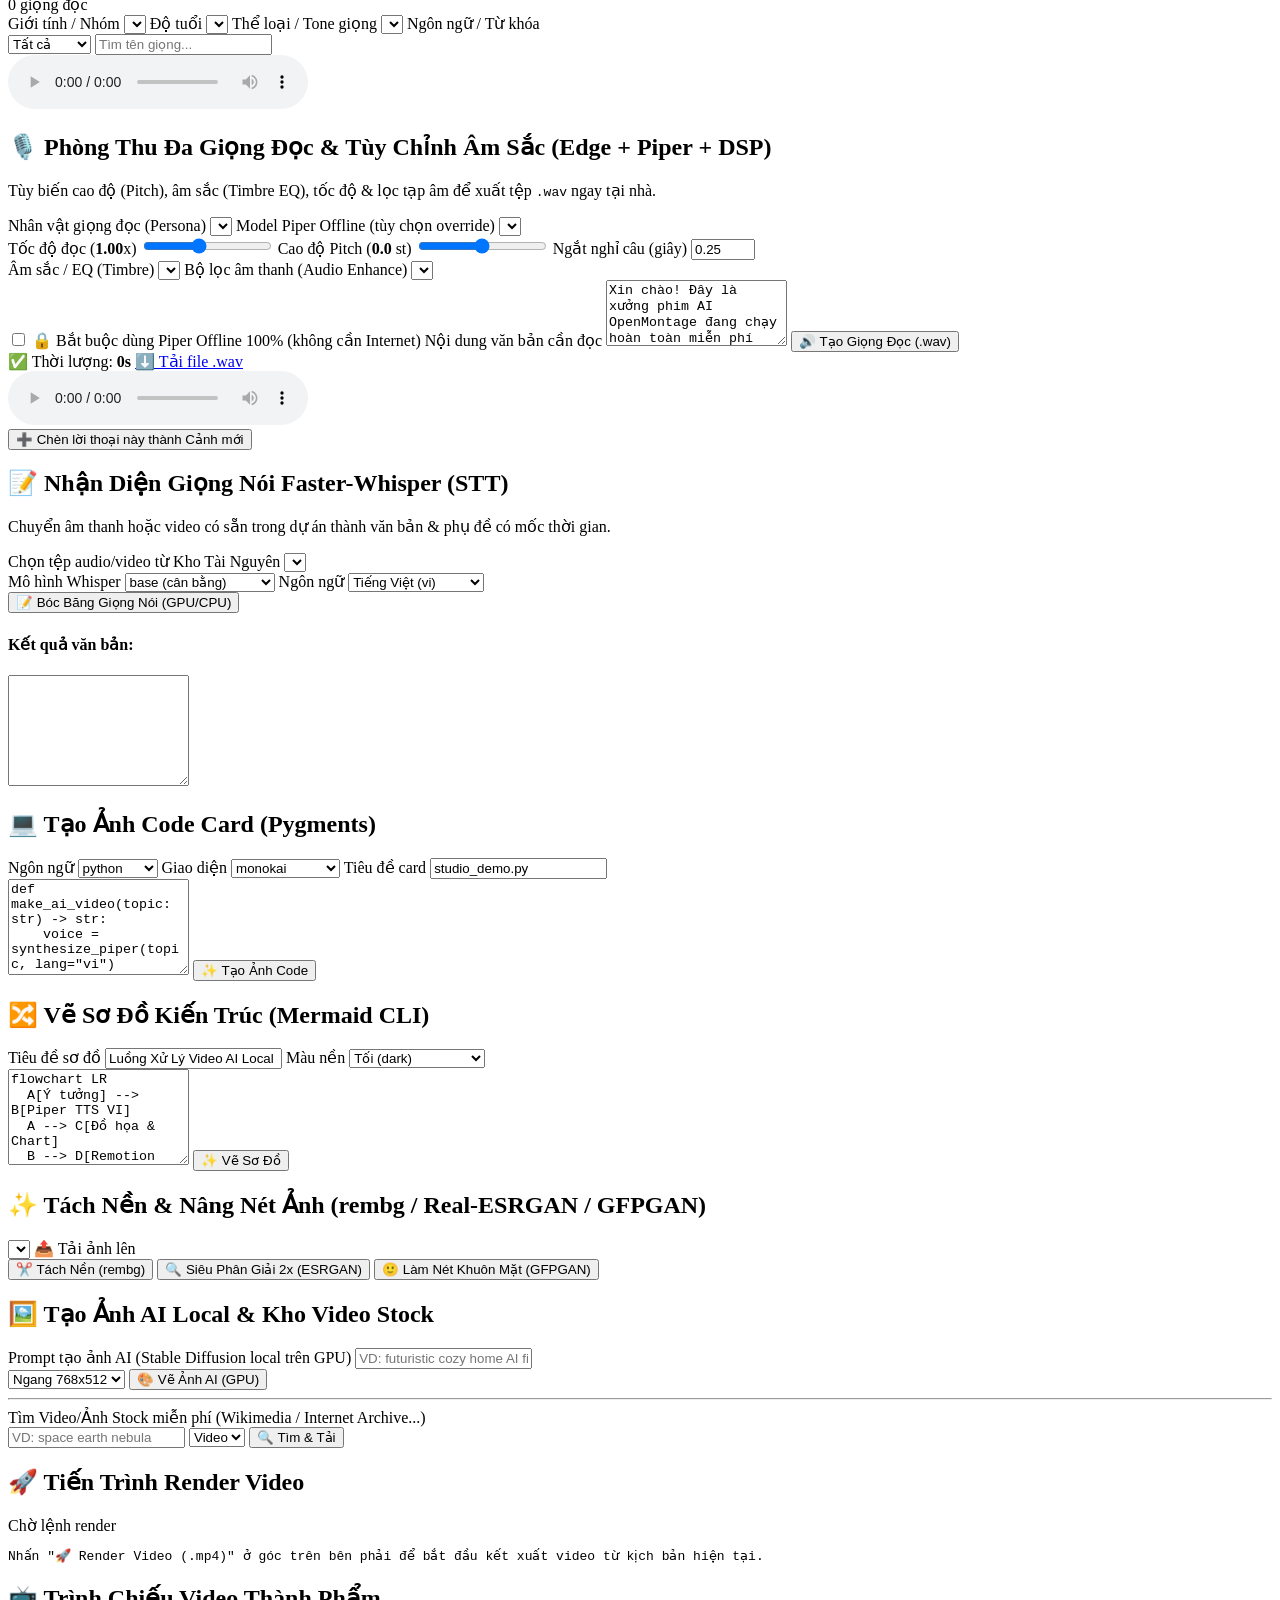
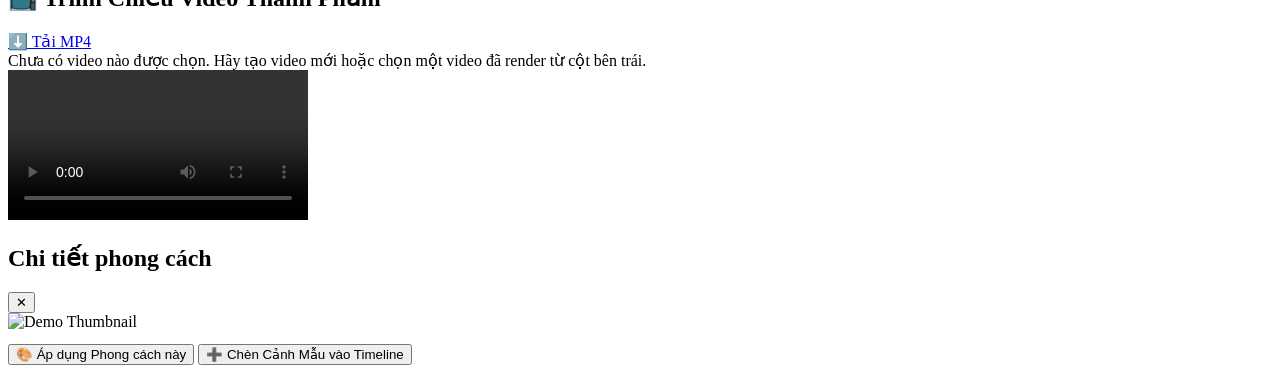
==== commit de43f5d5: "feat: add bilingual (VI/EN) entry selector and full VI/EN translation" ====
--- a/studio/ui/index.html
+++ b/studio/ui/index.html
@@ -673,5 +673,204 @@
   <div id="toast-container" class="toast-container"></div>
 
   <script src="/studio-ui/studio.js" defer></script>
+<!-- TK_I18N_START -->
+<style id="tk-i18n-style">
+#tk-lang-modal,#tk-lang-modal *,#tk-lang-pill,#tk-lang-pill *{box-sizing:border-box!important;font-family:'Segoe UI',system-ui,-apple-system,sans-serif!important}
+#tk-lang-modal{position:fixed!important;inset:0!important;z-index:2147483645!important;background:rgba(6,10,24,0.86)!important;backdrop-filter:blur(14px)!important;-webkit-backdrop-filter:blur(14px)!important;display:flex!important;align-items:center!important;justify-content:center!important;padding:20px!important;opacity:1!important;transition:opacity .28s ease!important}
+#tk-lang-modal.tk-hidden{opacity:0!important;pointer-events:none!important;display:none!important}
+#tk-lang-card{width:100%!important;max-width:480px!important;background:linear-gradient(155deg,#0f172a 0%,#111c36 100%)!important;border:1.5px solid rgba(255,215,0,0.42)!important;border-radius:22px!important;padding:30px 26px!important;text-align:center!important;color:#f8fafc!important;box-shadow:0 24px 64px rgba(0,0,0,0.75),0 0 36px rgba(255,215,0,0.16)!important}
+#tk-lang-card .tk-globe{font-size:2.4rem!important;margin-bottom:8px!important;display:block!important}
+#tk-lang-card h2{margin:0 0 8px 0!important;font-size:1.38rem!important;font-weight:800!important;color:#ffd700!important;line-height:1.35!important}
+#tk-lang-card p{margin:0 0 22px 0!important;font-size:0.95rem!important;color:#cbd5e1!important;line-height:1.5!important}
+#tk-lang-btns{display:grid!important;grid-template-columns:1fr 1fr!important;gap:12px!important}
+.tk-choice-btn{cursor:pointer!important;border:1.5px solid rgba(255,215,0,0.35)!important;border-radius:14px!important;padding:15px 12px!important;background:rgba(255,255,255,0.05)!important;color:#f8fafc!important;display:flex!important;flex-direction:column!important;align-items:center!important;gap:5px!important;transition:all .22s ease!important;font-size:1rem!important;font-weight:700!important}
+.tk-choice-btn:hover,.tk-choice-btn.tk-active{background:linear-gradient(135deg,rgba(255,215,0,0.24),rgba(245,158,11,0.18))!important;border-color:#ffd700!important;transform:translateY(-2px)!important;box-shadow:0 8px 24px rgba(255,215,0,0.22)!important}
+.tk-choice-btn .tk-flag{font-size:1.85rem!important;line-height:1!important}
+.tk-choice-btn .tk-sub{font-size:0.78rem!important;font-weight:500!important;color:#cbd5e1!important}
+#tk-lang-pill{position:fixed!important;bottom:16px!important;left:16px!important;z-index:2147483640!important;display:inline-flex!important;align-items:center!important;gap:4px!important;padding:5px!important;border-radius:999px!important;background:rgba(15,23,42,0.92)!important;border:1px solid rgba(255,215,0,0.42)!important;box-shadow:0 8px 26px rgba(0,0,0,0.45)!important;backdrop-filter:blur(10px)!important}
+#tk-lang-pill button{cursor:pointer!important;border:none!important;background:transparent!important;color:#cbd5e1!important;padding:5px 10px!important;border-radius:999px!important;font-size:0.78rem!important;font-weight:700!important;transition:all .2s ease!important;display:inline-flex!important;align-items:center!important;gap:4px!important}
+#tk-lang-pill button.tk-active{background:linear-gradient(135deg,#ffd700,#f59e0b)!important;color:#0f172a!important}
+#tk-lang-pill button:hover:not(.tk-active){background:rgba(255,255,255,0.12)!important;color:#fff!important}
+@media(max-width:480px){#tk-lang-btns{grid-template-columns:1fr!important}}
+</style>
+<div id="tk-lang-modal" role="dialog" aria-modal="true" aria-label="Chọn ngôn ngữ / Select Language">
+  <div id="tk-lang-card">
+    <span class="tk-globe">🌐</span>
+    <h2>Chọn Ngôn Ngữ / Select Language</h2>
+    <p>Vui lòng chọn ngôn ngữ hiển thị cho trang web này<br>Please choose your display language</p>
+    <div id="tk-lang-btns">
+      <button type="button" class="tk-choice-btn" id="tk-btn-vi" onclick="window.tkSelectLang('vi')">
+        <span class="tk-flag">🇻🇳</span>
+        <span>Tiếng Việt</span>
+        <span class="tk-sub">Giao diện Tiếng Việt</span>
+      </button>
+      <button type="button" class="tk-choice-btn" id="tk-btn-en" onclick="window.tkSelectLang('en')">
+        <span class="tk-flag">🇬🇧</span>
+        <span>English</span>
+        <span class="tk-sub">English Interface</span>
+      </button>
+    </div>
+  </div>
+</div>
+<div id="tk-lang-pill" aria-label="Language Switcher">
+  <button type="button" onclick="window.tkOpenModal()" title="Chọn ngôn ngữ / Language">🌐</button>
+  <button type="button" id="tk-pill-vi" onclick="window.tkSelectLang('vi')">🇻🇳 VI</button>
+  <button type="button" id="tk-pill-en" onclick="window.tkSelectLang('en')">🇬🇧 EN</button>
+</div>
+<script id="tk-i18n-script">
+(function(){
+  if(window.__tkI18nInit) return;
+  window.__tkI18nInit = true;
+  var PAIRS = [["Chọn ngôn ngữ", "Select Language"], ["Tiếng Việt", "Vietnamese"], ["Trang chủ", "Home"], ["Tổng quan", "Overview"], ["Giới thiệu", "Introduction"], ["Thông tin", "Information"], ["Thông tin cơ bản", "Basic Information"], ["Thông tin cá nhân", "Personal Information"], ["Tất cả", "All"], ["Tìm kiếm", "Search"], ["Tìm kiếm...", "Search..."], ["Tìm...", "Search..."], ["Đóng", "Close"], ["Hủy", "Cancel"], ["Hủy bỏ", "Cancel"], ["Xong", "Done"], ["Lưu", "Save"], ["Quay lại", "Back"], ["⬅️ Quay lại", "⬅️ Back"], ["← Quay lại", "← Back"], ["Tiếp theo →", "Next →"], ["Tiếp tục →", "Continue →"], ["Bỏ qua", "Skip"], ["Đăng nhập", "Login"], ["Đăng xuất", "Logout"], ["Đăng ký", "Register"], ["Đang tải...", "Loading..."], ["Đang tải dữ liệu...", "Loading data..."], ["Đang xử lý...", "Processing..."], ["Không có dữ liệu.", "No data."], ["Không có dữ liệu", "No data"], ["Có lỗi xảy ra", "An error occurred"], ["Xuất Excel", "Export Excel"], ["Tải CSV", "Download CSV"], ["Xuất CSV", "Export CSV"], ["In Báo Cáo", "Print Report"], ["Tin tức", "News"], ["Tài liệu", "Documents"], ["Phân tích", "Analysis"], ["Tài chính", "Financials"], ["Hồ sơ", "Profile"], ["Sàn", "Exchange"], ["Ngành", "Sector"], ["Địa chỉ:", "Address:"], ["Địa chỉ", "Address"], ["Điện thoại:", "Phone:"], ["Điện thoại", "Phone"], ["Số điện thoại", "Phone Number"], ["Họ và tên", "Full Name"], ["Họ tên", "Full Name"], ["Họ & Tên", "Full Name"], ["Mật khẩu", "Password"], ["Thao tác", "Actions"], ["Chi tiết", "Details"], ["Trạng thái", "Status"], ["Tác giả", "Author"], ["Khác", "Other"], ["Đóng lại", "Close"], ["Làm mới", "Refresh"], ["Tải lên", "Upload"], ["Mở cửa", "Open"], ["Cao nhất", "High"], ["Thấp nhất", "Low"], ["Đóng cửa", "Close"], ["Giá trị", "Value"], ["Ngày", "Date"], ["Tháng", "Month"], ["Khối lượng", "Volume"], ["Thay đổi", "Change"], ["Lấy dữ liệu", "Fetch Data"], ["Từ ngày:", "From date:"], ["Đến ngày:", "To date:"], ["1 Tuần", "1 Week"], ["2 Tuần", "2 Weeks"], ["1 Tháng", "1 Month"], ["2 Tháng", "2 Months"], ["1 Năm", "1 Year"], ["2 Năm", "2 Years"], ["3 Năm", "3 Years"], ["4 Năm", "4 Years"], ["5 Năm", "5 Years"], ["Ngân hàng", "Banking"], ["Bất động sản", "Real Estate"], ["Chứng khoán", "Securities"], ["Thép & VLXD", "Steel & Materials"], ["Thực phẩm & Đồ uống", "Food & Beverage"], ["Bán lẻ & Công nghệ", "Retail & Tech"], ["Bán lẻ & Tiêu dùng", "Retail & Consumer"], ["Dầu khí & Năng lượng", "Oil, Gas & Energy"], ["Dầu khí (Nổi bật)", "Oil & Gas (Featured)"], ["Phân bón & Hóa chất", "Fertilizer & Chemicals"], ["Năng lượng & Hóa chất", "Energy & Chemicals"], ["Vận tải & Cảng", "Transport & Ports"], ["Cảng & Vận tải", "Ports & Transport"], ["Khu Công nghiệp", "Industrial Parks"], ["Viễn thông & CNTT", "Telecom & IT"], ["Công nghệ & Viễn thông", "Technology & Telecom"], ["Thực phẩm & Tiêu dùng", "Food & Consumer"], ["Năng lượng & Nước", "Energy & Utilities"], ["Sản xuất & Công nghiệp", "Manufacturing & Industry"], ["Hàng không & Vận tải", "Aviation & Transport"], ["Tra cứu Thông tin Doanh nghiệp VN100", "VN100 Company Information Lookup"], ["Danh sách VN100", "VN100 List"], ["Xuất Excel Giá", "Export Price Excel"], ["Chọn một công ty để xem chi tiết", "Select a company to view details"], ["Dữ liệu được tổng hợp từ Vietstock, CafeF và VNDirect", "Data aggregated from Vietstock, CafeF & VNDirect"], ["Sự kiện & Cổ tức", "Events & Dividends"], ["Ban lãnh đạo", "Board & Leadership"], ["Cty con & Liên kết", "Subsidiaries & Affiliates"], ["Tin tức mới nhất", "Latest News"], ["Lịch sự kiện và Chi trả cổ tức", "Corporate Events & Dividend Calendar"], ["Văn bản & Báo cáo", "Filings & Reports"], ["Ban lãnh đạo & Sở hữu", "Management & Ownership"], ["Ngày niêm yết:", "Listing Date:"], ["Công ty con & Liên kết", "Subsidiaries & Affiliates"], ["Phân tích & Chỉ số", "Analysis & Ratios"], ["Báo cáo tài chính tóm tắt", "Financial Summary"], ["Chỉ tiêu (Tỷ VNĐ)", "Metric (Billion VND)"], ["Nhập mã CP (VD: HPG)...", "Enter ticker (e.g. HPG)..."], ["Nhập mã (VD: HPG)", "Enter ticker (e.g. HPG)"], ["Phân Tích Kỹ Thuật VN100", "VN100 Technical Analysis"], ["Biểu đồ nến và các chỉ báo kỹ thuật chuyên sâu.", "Candlestick charts & advanced technical indicators."], ["Quay lại Biểu đồ", "Back to Chart"], ["Tra cứu Doanh nghiệp", "Company Lookup"], ["🎯 SÀNG LỌC CỔ PHIẾU TỰ ĐỘNG", "🎯 AUTOMATED STOCK SCREENER"], ["Quét toàn bộ ~130 mã cổ phiếu, phân tích 8 chiến lược, xếp hạng theo Win Rate", "Scan ~130 stocks across 8 quantitative strategies ranked by Win Rate"], ["🚀 Chọn Mã Cổ PHIẾU Để Đầu Tư", "🚀 Select Stocks to Invest"], ["🚀 Chọn Mã Cổ Phiếu Để Đầu Tư", "🚀 Select Stocks to Invest"], ["📡 Đang quét thị trường...", "📡 Scanning market..."], ["Đang chuẩn bị...", "Preparing..."], ["Thiết Lập Phân Tích (Đơn lẻ)", "Analysis Setup (Single Ticker)"], ["Thiết Lập Phân Tích", "Analysis Setup"], ["Mã Cổ Phiếu (Click để chọn từ danh sách):", "Stock Ticker (Click to choose):"], ["Chọn Cổ Phiếu", "Select Stock"], ["Chọn Cổ Phiếu Theo Ngành", "Select Stock by Sector"], ["🔍 Phân tích Ngay", "🔍 Analyze Now"], ["📊 Lịch Sử Giá & Biến Động (Real-time)", "📊 Price History & Live Volatility"], ["* Dữ liệu được cập nhật tự động trong phiên giao dịch.", "* Data refreshes automatically during trading sessions."], ["🎯 Khuyến Nghị Mua (Hỗ trợ mạnh):", "🎯 Buy Recommendation (Strong Support):"], ["📊 Chi Tiết Khuyến Nghị Giao Dịch", "📊 Trade Recommendation Details"], ["VÙNG MUA TIỀM NĂNG", "POTENTIAL BUY ZONE"], ["Vùng an toàn: -- đến --", "Safe zone: -- to --"], ["Điều kiện:", "Condition:"], ["VÙNG BÁN / CHỐT LỜI", "SELL / TAKE PROFIT ZONE"], ["Lợi nhuận TB:", "Avg Return:"], ["Số lệnh:", "Trades:"], ["Tháng Tốt Nhất:", "Best Month:"], ["📋 KẾ HOẠCH HÀNH ĐỘNG CHI TIẾT", "📋 DETAILED ACTION PLAN"], ["Điều Kiện Vào Lệnh", "Entry Condition"], ["Chờ tín hiệu xác nhận...", "Awaiting confirmation signal..."], ["Khối Lượng Đề Xuất", "Suggested Position Size"], ["Chia làm 2-3 đợt mua...", "Split into 2-3 tranches..."], ["Điểm Chốt Lời", "Take Profit Target"], ["Khi đạt mục tiêu...", "Upon reaching target..."], ["Điểm Cắt Lỗ", "Stop Loss Level"], ["Nếu giá phá vỡ...", "If price breaks below..."], ["📰 Tin Tức & Thông Tin Cổ Phiếu", "📰 Stock News & Disclosures"], ["Cổ phiếu", "Stock"], ["Nội bộ", "Insider"], ["⏳ Đang tải tin tức...", "⏳ Loading news..."], ["Các chỉ báo kỹ thuật (Bật/Tắt)", "Technical Indicators (Toggle)"], ["Hướng Dẫn Sử Dụng Chỉ Báo & Chiến Lược", "Indicator & Strategy Trading Guide"], ["Bấm vào chỉ báo để xem hướng dẫn chi tiết cách giao dịch.", "Click any indicator to view detailed trading rules."], ["Kiểm thử Chiến lược (Backtest) So Sánh", "Comparative Strategy Backtest"], ["Hệ thống sẽ tự động chạy tất cả các chỉ báo thông dụng (RSI, MACD, Bollinger, SMA, Ichimoku, ADX) và so sánh hiệu suất trên nhiều khung thời gian.", "Automatically backtests RSI, MACD, Bollinger, SMA, Ichimoku, ADX and compares performance across timeframes."], ["Phân Tích & So Sánh Tất Cả", "Analyze & Compare All"], ["🏆 Top Chiến Lược Hiệu Quả Nhất (Win Rate)", "🏆 Top Strategies by Win Rate"], ["Ngắn Hạn (Short-term)", "Short-Term"], ["Dài Hạn (Long-term)", "Long-Term"], ["💰 Top Chiến Lược Lợi Nhuận Cao Nhất", "💰 Top Strategies by Total Return"], ["⬇️ Xem Tất Cả Kết Quả Chi Tiết (Bảng Đầy Đủ)", "⬇️ View All Detailed Results (Full Table)"], ["⬆️ Thu Gọn Kết Quả", "⬆️ Collapse Results"], ["* Nhấn vào đây để xem chi tiết từng mốc thời gian", "* Click to inspect breakdown by timeframe"], ["Chi tiết Giao dịch", "Trade Details"], ["Lệnh Lời Cao Nhất", "Best Winning Trade"], ["Lệnh Lỗ Lớn Nhất", "Worst Losing Trade"], ["Tổng Lệnh Lời / Lỗ", "Total Wins / Losses"], ["Ngày Mua", "Buy Date"], ["Giá Mua", "Buy Price"], ["Ngày Bán", "Sell Date"], ["Giá Bán", "Sell Price"], ["Giữ (Ngày)", "Hold (Days)"], ["Lợi Nhuận %", "Return %"], ["Hướng Dẫn Giao Dịch", "Trading Guide"], ["Nhập mã hoặc click để chọn...", "Enter ticker or click to select..."], ["VN30 Stock Scraper", "VN100/VN30 Stock Scraper"], ["Lịch sử giá Cổ phiếu VN100", "VN100 Historical Stock Prices"], ["Xuất Excel & PTKT", "Excel Export & Technical Analysis"], ["Mã cổ phiếu:", "Stock Ticker:"], ["Dữ liệu chi tiết", "Detailed Price Table"], ["Giá mở cửa", "Open Price"], ["Giá cao nhất", "High Price"], ["Giá thấp nhất", "Low Price"], ["Giá đóng cửa", "Close Price"], ["Tất Cả Kết Quả - Ngắn Hạn", "All Results - Short-Term"], ["Tất Cả Kết Quả - Dài Hạn", "All Results - Long-Term"], ["Lời (Win)", "Win"], ["Lỗ (Loss)", "Loss"], ["Lệnh Lời (Win)", "Winning Trades"], ["Lệnh Lỗ (Loss)", "Losing Trades"], ["Tỷ lệ Thắng / Thua", "Win / Loss Ratio"], ["Số Lệnh", "Trade Count"], ["Hiệu Suất Theo Tháng (Thắng/Thua)", "Monthly Performance (Win/Loss)"], ["Không có dữ liệu đủ điều kiện.", "No qualifying data available."], ["Khu vực MUA (Quá bán)", "BUY Zone (Oversold)"], ["Khu vực BÁN (Quá mua)", "SELL Zone (Overbought)"], ["Giữ / Quan sát (Vùng trung tính)", "Hold / Watch (Neutral Zone)"], ["MACD cắt lên Signal", "MACD Bullish Crossover"], ["MACD cắt xuống Signal", "MACD Bearish Crossover"], ["Xu hướng TĂNG (MACD > Signal)", "BULLISH Trend (MACD > Signal)"], ["Xu hướng GIẢM (MACD < Signal)", "BEARISH Trend (MACD < Signal)"], ["Giá chạm dải dưới", "Price touches Lower Band"], ["Giá chạm dải trên", "Price touches Upper Band"], ["Xem xét MUA (Gần dải dưới)", "Consider BUY (Near Lower Band)"], ["Xem xét BÁN (Gần dải trên)", "Consider SELL (Near Upper Band)"], ["Quan sát", "Watch"], ["Biên lợi nhuận ròng", "Net Profit Margin"], ["Thanh toán nhanh", "Quick Ratio"], ["Thanh toán hiện hành", "Current Ratio"], ["Vốn hóa thị trường", "Market Cap"], ["Tổng tài sản", "Total Assets"], ["Vốn chủ sở hữu", "Shareholders' Equity"], ["Doanh thu thuần (Gần nhất)", "Net Revenue (Latest)"], ["Lợi nhuận sau thuế", "Net Profit After Tax"], ["Bắt đầu Xuất Excel", "Start Excel Export"], ["Xuất file thành công! Kiểm tra thư mục tải xuống.", "Export succeeded! Check your Downloads folder."], ["Vui lòng nhập mã cổ phiếu.", "Please enter a stock ticker."], ["Vui lòng nhập mã cổ phiếu hoặc chọn nhóm ngành.", "Please enter a stock ticker or select a sector."], ["Ngày bắt đầu không thể lớn hơn ngày kết thúc.", "Start date cannot be later than end date."], ["VN100 Linear Quant — Phương Trình Tuyến Tính & Tứ Phân Vị Ghép Nhóm", "VN100 Linear Quant — Linear Regression & Grouped Quartiles"], ["Phân tích Định lượng Cổ phiếu VN100 • Hồi quy Tuyến tính", "VN100 Quantitative Stock Analysis • Linear Regression"], ["& Mẫu số liệu Ghép nhóm (Q1, Q2, Q3)", "& Grouped Data Quartiles (Q1, Q2, Q3)"], ["Cập nhật lúc", "Updated at"], ["Tự động cập nhật:", "Auto-refresh:"], ["5 giây", "5s"], ["10 giây", "10s"], ["30 giây", "30s"], ["Tắt", "Off"], ["⟳ Cập nhật ngay", "⟳ Refresh Now"], ["Mã A-Z", "Ticker A-Z"], ["% Thay đổi", "% Change"], ["Đang tải danh sách 100 mã VN100 từ SSI...", "Loading 100 VN100 tickers from SSI..."], ["Đang tải thông tin doanh nghiệp...", "Loading company profile..."], ["Sàn:", "Exchange:"], ["TC:", "Ref:"], ["Trần:", "Ceil:"], ["Đơn vị giá:", "Price unit:"], ["nghìn VNĐ", "thousand VND"], ["Mở:", "Open:"], ["Cao:", "High:"], ["Thấp:", "Low:"], ["KL:", "Vol:"], ["Mốc thời gian (x, y):", "Timeframe (x, y):"], ["1 Tuần (1W)", "1 Week (1W)"], ["1 Tháng (1M)", "1 Month (1M)"], ["3 Tháng (3M)", "3 Months (3M)"], ["6 Tháng (6M)", "6 Months (6M)"], ["1 Năm (1Y)", "1 Year (1Y)"], ["Khung nến:", "Candle Interval:"], ["Tự động (1D)", "Auto (1D)"], ["Theo ngày (1D)", "Daily (1D)"], ["Theo giờ (1H)", "Hourly (1H)"], ["15 phút (15m)", "15 Min (15m)"], ["Số nhóm k:", "Groups (k):"], ["4 nhóm", "4 groups"], ["5 nhóm", "5 groups"], ["6 nhóm", "6 groups"], ["7 nhóm", "7 groups"], ["8 nhóm", "8 groups"], ["10 nhóm", "10 groups"], ["Biến giá y:", "Price variable y:"], ["Giá đóng cửa / Khớp (C)", "Close / Match Price (C)"], ["Giá điển hình (H+L+C)/3", "Typical Price (H+L+C)/3"], ["Trung bình biên (H+L)/2", "Median Range (H+L)/2"], ["Trung bình 4 giá (OHLC/4)", "Average Price (OHLC/4)"], ["Nến Nhật", "Candlestick"], ["Đường giá", "Line Chart"], ["Khoảng Q1 (25% Thấp)", "Q1 Range (Lower 25%)"], ["Nhóm chứa Q1: --", "Group containing Q1: --"], ["Trung Vị Q2 (Me - 50%)", "Median Q2 (Me - 50%)"], ["Nhóm chứa Q2: --", "Group containing Q2: --"], ["Khoảng Q3 (75% Cao)", "Q3 Range (Upper 75%)"], ["Nhóm chứa Q3: --", "Group containing Q3: --"], ["Đường Trung Bình (x̄)", "Mean Line (x̄)"], ["Trung bình cộng chính xác: --", "Exact arithmetic mean: --"], ["Biểu Đồ Giá, Tuyến Tính, Hỗ Trợ / Kháng Cự & Tứ Phân Vị (Q1, Q2, Q3, Trung Vị, Trung Bình)", "Price, Linear Regression, Support/Resistance & Quartile Chart (Q1, Q2, Q3, Median, Mean)"], ["Lăn chuột để thu phóng, nhấn giữ kéo ngang để trượt thời gian, di chuột để xem tọa độ (x, y) & ŷ", "Scroll to zoom, drag horizontally to pan timeline, hover to inspect (x, y) & ŷ"], ["＋ Phóng to", "＋ Zoom In"], ["－ Thu nhỏ", "－ Zoom Out"], ["100% • Toàn bộ", "100% • Full Range"], ["Đường Tuyến tính (y=ax+b)", "Linear Line (y=ax+b)"], ["Kênh ±1σ", "±1σ Channel"], ["Hỗ trợ / Kháng cự (S/R)", "Support / Resistance (S/R)"], ["Điểm Mua Q1 / Bán Q3 Khoa học", "Scientific Q1 Buy / Q3 Sell Signals"], ["Vùng Q1, Dải hẹp Q2, Vùng Q3", "Q1 Zone, Narrow Q2 Band, Q3 Zone"], ["Đường Q1, Q2 (Trung vị), Q3", "Q1, Q2 (Median), Q3 Lines"], ["Đường Trung bình (x̄)", "Mean Line (x̄)"], ["So sánh 5 mốc (1W/1M/3M/6M/1Y)", "Compare 5 Timeframes (1W/1M/3M/6M/1Y)"], ["Nhận Diện Tự Động Vùng Hỗ Trợ (S1–S3) & Kháng Cự (R1–R3)", "Auto-Detected Support (S1–S3) & Resistance (R1–R3) Zones"], ["Vùng", "Zone"], ["Loại", "Type"], ["Mức giá trung tâm", "Center Price"], ["Biên độ vùng", "Zone Range"], ["Cách giá hiện tại", "Distance to Current"], ["Số lần chạm", "Touches"], ["Kiểm định gần nhất", "Latest Test"], ["Độ mạnh", "Strength"], ["Hệ Thống Xác Định Điểm Mua (Q1) & Điểm Bán (Q3) Khoa Học (Hội Tụ Đa Nhân Tố)", "Scientific Q1 Buy & Q3 Sell Signal Engine (Multi-Factor Convergence)"], ["Chỉ kích hoạt khi hội tụ ≥ 60/100 điểm từ: Phân vị Q1/Q3 • Z-Score Hồi quy • RSI • Vi cấu trúc CLV/VPA • Xác suất Bayes • ATR/Kelly", "Triggered only on ≥ 60/100 score across: Q1/Q3 Quartiles • Regression Z-Score • RSI • CLV/VPA • Bayesian Probability • ATR/Kelly"], ["Đang phân tích...", "Analyzing..."], ["6 Phương Pháp Thống Kê, Khoa Học & Xác Suất Áp Dụng Trực Tiếp Trên Mã Đang Chọn", "6 Statistical, Scientific & Probabilistic Methods Applied Live to Selected Stock"], ["Nhật Ký Các Điểm Mua tại Q1 & Điểm Bán tại Q3 Đã Xác Thực (Kèm Kiểm Chứng Thực Nghiệm +3 / +5 Phiên)", "Verified Q1 Buy & Q3 Sell Signal Log (With +3 / +5 Session Forward Validation)"], ["Tín hiệu", "Signal"], ["Thời gian (x)", "Time (x)"], ["Giá", "Price"], ["Điểm hội tụ", "Confluence Score"], ["Căn cứ khoa học chi tiết", "Detailed Scientific Rationale"], ["1. Chi Tiết Phương Trình Đường Thẳng Tuyến Tính (OLS)", "1. Ordinary Least Squares (OLS) Linear Regression Details"], ["Biến x là thứ tự mốc thời gian (0 → n-1), biến y là giá cổ phiếu (nghìn VNĐ).", "Variable x is the time-step index (0 → n-1); variable y is stock price (thousand VND)."], ["So Sánh Phương Trình Tuyến Tính Theo 5 Mốc Thời Gian (1W • 1M • 3M • 6M • 1Y)", "Linear Regression Comparison Across 5 Timeframes (1W • 1M • 3M • 6M • 1Y)"], ["Mốc", "Timeframe"], ["Số phiên (n)", "Sessions (n)"], ["Phương trình (ŷ = ax + b)", "Equation (ŷ = ax + b)"], ["Hệ số góc a", "Slope a"], ["Xu hướng", "Trend"], ["Dự báo phiên kế", "Next Session Forecast"], ["2. Mẫu Số Liệu Ghép Nhóm: Khoảng Q1, Q2, Q3, Trung Vị & Trung Bình", "2. Grouped Data Statistics: Q1, Q2, Q3, Median & Mean"], ["Biểu đồ Tần số Ghép nhóm & Vị trí Q1, Q2 (Trung vị), Q3, Trung bình (x̄)", "Grouped Frequency Histogram & Positions of Q1, Q2 (Median), Q3, Mean (x̄)"], ["Bảng Tần Số & Tần Số Tích Lũy Mẫu Số Liệu Ghép Nhóm", "Grouped Frequency & Cumulative Frequency Distribution Table"], ["Nhóm", "Class"], ["Khoảng giá [uⱼ; uⱼ₊₁)", "Price Interval [uⱼ; uⱼ₊₁)"], ["Đại diện cⱼ", "Midpoint cⱼ"], ["Tần số nⱼ", "Frequency nⱼ"], ["Tần suất fⱼ", "Rel. Freq fⱼ"], ["Tích lũy cfⱼ", "Cumulative cfⱼ"], ["Chứa phân vị", "Contains Quartile"], ["3. Minh Chứng Dữ Liệu Thực & Kiểm Chứng API Thời Gian Thực", "3. Real-Time Market Data Evidence & Cross-API Verification"], ["⬇ Tải CSV (x, y, ŷ)", "⬇ Download CSV (x, y, ŷ)"], ["{ } Xem JSON API gốc", "{ } View Raw JSON API"], ["Nguồn API Chính & Đối Chiếu Chéo", "Primary API Source & Cross-Verification"], ["Sổ Lệnh Thực Tế 3 Bước Giá (SSI Live Orderbook)", "Live 3-Level Orderbook (SSI Real-Time)"], ["Bảng Dữ Liệu Thực Biến (x, y) & Giá Trị Đường Tuyến Tính (ŷ = ax + b)", "Observed Data Table (x, y) & Linear Regression Estimates (ŷ = ax + b)"], ["Biến x", "Var x"], ["Thời gian (t)", "Time (t)"], ["Mở (O)", "Open (O)"], ["Cao (H)", "High (H)"], ["Thấp (L)", "Low (L)"], ["Đóng/Khớp (C)", "Close (C)"], ["Biến giá y", "Price y"], ["Tuyến tính ŷ", "Fitted ŷ"], ["Độ lệch (y - ŷ)", "Residual (y - ŷ)"], ["Tải lại dữ liệu thực từ API ngay lập tức", "Reload live market data from API"], ["Tìm mã hoặc tên công ty (VD: FPT, VCB, HPG)...", "Search ticker or company (e.g. FPT, VCB, HPG)..."], ["Phóng to (hoặc lăn chuột lên)", "Zoom In (or scroll up)"], ["Thu nhỏ (hoặc lăn chuột xuống)", "Zoom Out (or scroll down)"], ["Trượt sang trái (quá khứ)", "Pan left (past)"], ["Trượt sang phải (gần nhất)", "Pan right (latest)"], ["Đặt lại toàn bộ khung nhìn", "Reset view"], ["Hỗ trợ", "Support"], ["Kháng cự", "Resistance"], ["Phiên hiện tại", "Current session"], ["Đã xác thực", "Verified"], ["📌 Luôn Nổi Trên", "📌 Always on Top"], ["🚀 AutoWin: Bật", "🚀 AutoWin: On"], ["🎮 Valo: Tự Ẩn", "🎮 Valo: Auto-Hide"], ["◐ Độ mờ 95%", "◐ Opacity 95%"], ["· VALORANT dừng ➔ tắt nusa.exe & bật lại sau 2s ·", "· VALORANT stops ➔ kills nusa.exe & restarts after 2s ·"], ["🌿 CHỨNG KHOÁN VN LIVE", "🌿 VN STOCKS LIVE"], ["● PHIÊN CHIỀU", "● AFTERNOON SESSION"], ["▲ +14.82 (+1.17%) · Thanh khoản: 18,420 tỷ", "▲ +14.82 (+1.17%) · Liquidity: 18,420B VND"], ["Cao nhất:", "High:"], ["· Thấp:", "· Low:"], ["Tăng:", "Adv:"], ["· Giảm:", "· Dec:"], ["· TC:", "· Ref:"], ["Biểu đồ Intraday VN-INDEX (Màu chuẩn bảng giá HOSE · MA20)", "VN-INDEX Intraday Chart (HOSE Color Standard · MA20)"], ["MÃ CP", "TICKER"], ["TRẦN / TC / SÀN", "CEIL / REF / FLOOR"], ["KHỚP", "MATCH"], ["THAY ĐỔI", "CHANGE"], ["KL (K)", "VOL (K)"], ["📋 Tự Copy", "📋 Auto-Copy"], ["● ĐANG THU ÂM", "● RECORDING"], ["Phím tắt thu nhanh:", "Quick-record hotkey:"], ["✔ Đã sao chép vào Clipboard", "✔ Copied to Clipboard"], ["💜 QUẢN LÝ TÀI SẢN & LỜI/LỖ", "💜 PORTFOLIO & P&L TRACKER"], ["3 Mã nắm giữ", "3 Holdings"], ["TỔNG VỐN GỐC", "TOTAL COST BASIS"], ["118.49 tr", "118.49M"], ["GIÁ TRỊ HIỆN TẠI", "CURRENT VALUE"], ["122.89 tr", "122.89M"], ["TỔNG LỜI / LỖ", "TOTAL P&L"], ["+4.40 tr (+3.71%)", "+4.40M (+3.71%)"], ["Giá vốn:", "Cost:"], ["· Thị trường:", "· Market:"], ["Giá trị:", "Value:"], ["Tỷ trọng danh mục", "Portfolio Allocation"], ["⏰ BÁO THỨC & ĐẾM GIỜ", "⏰ ALARMS & TIMERS"], ["4 Lịch Hằng Ngày", "4 Daily Alarms"], ["Chủ Nhật · 15/11/2026", "Sunday · 15/11/2026"], ["🍅 POMODORO ĐANG CHẠY", "🍅 POMODORO RUNNING"], ["🎒 Đi học", "🎒 Go to class"], ["🍚 Nấu cơm", "🍚 Cook rice"], ["🥢 Ăn cơm", "🥢 Meal time"], ["🌙 Chuẩn bị đi ngủ", "🌙 Bedtime prep"], ["🥚 Trứng lòng đào (06:00)", "🥚 Soft-boiled Egg (06:00)"], ["🥚 Trứng chín (10:00)", "🥚 Hard-boiled Egg (10:00)"], ["👕 Giặt / Phơi đồ (45:00)", "👕 Laundry Timer (45:00)"], ["🍜 Úp mì tôm (03:00)", "🍜 Instant Noodles (03:00)"], ["🌸 CÔNG VIỆC & DEADLINE", "🌸 TASKS & DEADLINES"], ["Tuần · Tháng · Năm", "Week · Month · Year"], ["HÀNG TUẦN", "WEEKLY"], ["⏳ Hôm nay · 17:00", "⏳ Today · 17:00"], ["⬜ Kiểm tra & cân bằng lại danh mục chứng khoán tuần này", "⬜ Review & rebalance weekly stock portfolio"], ["HÀNG THÁNG", "MONTHLY"], ["⬜ Săn vé máy bay giá rẻ trên Trip.com", "⬜ Hunt cheap flight deals on Trip.com"], ["MỤC TIÊU NĂM", "ANNUAL GOAL"], ["⬜ Hoàn thành mục tiêu tích lũy tài chính 2026", "⬜ Complete 2026 financial savings goal"], ["🍯 KỆ LƯU TRỮ VĨNH VIỄN (SHELF)", "🍯 PERSISTENT QUICK SHELF"], ["🏦 Thông tin chuyển khoản ngân hàng", "🏦 Bank Transfer Details"], ["📌 ĐÃ GHIM", "📌 PINNED"], ["Ngân hàng: ABC Bank Chủ TK: NGUYEN VAN A Số TK: 0123456789 (1 chạm Copy)", "Bank: ABC Bank • Holder: NGUYEN VAN A • Acc: 0123456789 (1-Tap Copy)"], ["📜 Quy tắc giao dịch chứng khoán", "📜 Stock Trading Discipline Rules"], ["1. Không mua đuổi khi cổ phiếu đã tăng trần phiên thứ 2. 2. Luôn giữ ít nhất 20% tiền mặt phòng nhịp chỉnh. 3. Cắt lỗ dứt khoát nếu vi phạm ngưỡng -7%.", "1. Never chase a stock hitting its 2nd ceiling session. 2. Always keep ≥20% cash for pullbacks. 3. Cut losses strictly below -7%."], ["Toàn bộ Desktop (6 Widgets)", "Full Desktop (6 Widgets)"], ["VN-INDEX & Bảng giá", "VN-INDEX & Board"], ["Danh mục P&L", "Portfolio P&L"], ["Báo thức & Pomodoro", "Alarms & Pomodoro"], ["Công việc & Shelf", "Tasks & Shelf"], ["HuReA | Dashboard Quản Trị Thành Viên", "HuReA | Member Management Dashboard"], ["Hệ thống Quản trị Thành viên", "Member Management System"], ["Tài khoản thành viên", "Member Account"], ["Chưa chọn thành viên", "No member selected"], ["Nhấn để chọn tên của bạn", "Click to select your name"], ["Nhập mã PIN", "Enter PIN"], ["Sai mã PIN, vui lòng thử lại", "Incorrect PIN, please try again"], ["Bạn chưa có mã PIN. Hãy tạo mã PIN 6 số để đăng nhập.", "No PIN set yet. Create a 6-digit PIN to sign in."], ["Tạo mã PIN mới (6 số)", "Create new PIN (6 digits)"], ["Nhập lại mã PIN", "Confirm PIN"], ["Tạo PIN & Đăng nhập", "Create PIN & Sign In"], ["Quên mã PIN? Liên hệ Admin:", "Forgot PIN? Contact Admin:"], ["hoặc", "or"], ["Đăng nhập nhanh Admin", "Quick Admin Login"], ["Mật khẩu Admin", "Admin Password"], ["Sai mật khẩu Admin", "Invalid Admin password"], ["Đăng nhập Admin", "Admin Login"], ["Đang đồng bộ Dữ Liệu...", "Syncing Data..."], ["Vui lòng đợi giây lát", "Please wait a moment"], ["Tài nguyên Nhân sự", "HR Directory"], ["Dự án & Chương trình", "Projects & Programs"], ["Quản lý Nhiệm kì", "Term Management"], ["Đánh giá & Point", "Evaluation & Points"], ["Nộp Minh Chứng", "Evidence Hub"], ["Báo cáo lỗi", "Bug Reports"], ["Quản lý mã PIN", "PIN Management"], ["Nhiệm kỳ hiện tại:", "Current Term:"], ["Chưa chọn", "Not selected"], ["Chế độ tối", "Dark Mode"], ["Chế độ Sáng", "Light Mode"], ["Tổng quan hệ thống", "System Overview"], ["Thống kê chi tiết & tổng hợp dữ liệu", "Detailed statistics & data aggregation"], ["Chào buổi sáng, Admin! 👋", "Good morning, Admin! 👋"], ["Chào mừng bạn trở lại hệ thống quản trị HuReA. Hôm nay có thông báo mới chờ xử lý.", "Welcome back to HuReA Admin Hub. New announcements await review."], ["Nhiệm kỳ", "Term"], ["Tổng Thành Viên", "Total Members"], ["Dự án / Chương trình", "Projects / Programs"], ["Đã đánh giá", "Evaluated"], ["Bảng Tin Toàn CLB", "Club-Wide Announcements"], ["Tin tức mới nhất từ Ban Chủ Nhiệm", "Latest updates from the Executive Board"], ["Chưa có thông báo toàn CLB nào được cập nhật.", "No club-wide announcements posted yet."], ["Thông Báo Ban", "Department Notices"], ["Cập nhật nội bộ các ban chuyên môn", "Internal updates across departments"], ["Hãy chọn ban chuyên môn để xem các thông báo nội bộ.", "Select a department to view internal announcements."], ["Tất cả Ban", "All Departments"], ["Thêm 1 người", "Add Member"], ["Ban", "Department"], ["Khóa", "Batch"], ["Lớp", "Class"], ["Chuyên ngành", "Major"], ["Chưa có dữ liệu thành viên", "No member data yet"], ["Thư mục tập trung (Scale 10)", "Centralized Repository (10-pt Scale)"], ["Mỗi thành viên có 1 không gian lưu trữ minh chứng riêng biệt.", "Each member has an individual evidence storage folder."], ["Thêm Dự án mới", "Add New Project"], ["Chưa có dự án nào", "No projects yet"], ["Chưa có dữ liệu dự án", "No project data yet"], ["Danh sách nhiệm kỳ", "Term List"], ["Tạo/Quản lý Nhiệm kỳ", "Create / Manage Term"], ["Bảng Tính Điểm Tổng Hợp", "Comprehensive Scoring Matrix"], ["2. Hoạt động CLB", "2. Club Activities"], ["1. Hoạt động Ban", "1. Department Work"], ["3. Form Đánh Giá chéo", "3. 360° Peer Review"], ["Bảng Hiệu Suất Tổng Hợp (Thang 10)", "Consolidated Performance Board (10-pt Scale)"], ["Tính toán lại", "Recalculate"], ["Thành viên", "Member"], ["3. Điểm Project", "3. Project Score"], ["2. Điểm CLB", "2. Club Score"], ["1. Điểm Ban", "1. Dept Score"], ["Tổng Điểm (Thang 10)", "Total Score (/10)"], ["Xếp Loại", "Rating"], ["2. Đánh giá Hoạt động CLB", "2. Club Activity Evaluation"], ["Chọn Thành viên", "Select Member"], ["-- Tìm & chọn người --", "-- Search & select member --"], ["2.1. Kỷ luật (Điểm CỘNG/TRỪ thủ công)", "2.1. Discipline (Manual Bonus/Penalty)"], ["Lý do", "Reason"], ["2.4 Tuyên truyền, PT Hình ảnh CLB (Thang 10)", "2.4 Club Branding & Outreach (/10)"], ["Lưu Đánh Giá CLB", "Save Club Evaluation"], ["1. Trưởng/Phó Ban đánh giá", "1. Dept Lead Evaluation"], ["Nhập điểm cho từng tiêu chí, hệ thống tự động nhân trọng số tối đa 10đ.", "Score each criterion; weighted automatically out of 10 points."], ["Tinh thần trách nhiệm, kỷ luật (×0.1)", "Responsibility & Discipline (×0.1)"], ["Mối quan hệ với TB/PB (×0.1)", "Relationship with Dept Leads (×0.1)"], ["Mối quan hệ với thành viên ban (×0.1)", "Collaboration with Teammates (×0.1)"], ["Hỗ trợ công việc team khác (×0.2)", "Cross-Team Support (×0.2)"], ["Chất lượng CV - Teambuilding (×0.1)", "Output Quality - Teambuilding (×0.1)"], ["Chất lượng CV - Trung thu (×0.2)", "Output Quality - Mid-Autumn (×0.2)"], ["Chất lượng CV - Tuyển CTV (×0.2)", "Output Quality - Recruitment (×0.2)"], ["Điểm cộng Đóng góp phát triển", "Bonus Points for Initiative"], ["Lưu Đánh Giá Ban", "Save Dept Evaluation"], ["3. Phiếu Đánh giá Dự án chéo", "3. Project 360° Peer Review"], ["Chọn dự án và tên của bạn, hệ thống tự tạo form đánh giá chéo.", "Choose a project and your name to generate the peer review form."], ["1. Chọn Dự án / Sự kiện", "1. Select Project / Event"], ["-- Tìm & chọn dự án --", "-- Search & select project --"], ["2. Tên của bạn", "2. Your Name"], ["-- Ai đang đánh giá? --", "-- Who is reviewing? --"], ["Bắt đầu làm Form", "Start Review Form"], ["Đánh giá chéo dự án", "Project Peer Review"], ["Đã hoàn thành!", "Completed!"], ["Cảm ơn bạn đã thực hiện đánh giá.", "Thank you for completing the review."], ["Hoàn tất & Đóng", "Finish & Close"], ["Góp Ý & Confession", "Feedback & Confession"], ["Ẩn danh tuyệt đối — không ghi lại danh tính người gửi.", "100% Anonymous — sender identity is never recorded."], ["Toàn bộ Dự án", "All Projects"], ["Hòm Góp Ý", "Feedback Box"], ["Chưa có phản hồi nào", "No feedback yet"], ["Viết Confession", "Write a Confession"], ["Chia sẻ tự do — hoàn toàn ẩn danh. Không ai biết đây là của bạn.", "Share freely — completely anonymous."], ["Gửi Confession", "Submit Confession"], ["Chưa có confession nào. Hãy là người đầu tiên!", "No confessions yet. Be the first!"], ["Lưu trữ hình ảnh minh chứng hoạt động của từng thành viên.", "Store activity evidence photos for each member."], ["Chưa có thành viên nào", "No members yet"], ["Chụp ảnh kỷ niệm — lưu local, không upload.", "Take memory strips — saved locally without upload."], ["Lưu Strip", "Save Strip"], ["Chụp 3 ảnh để tạo strip", "Capture 3 shots for a photo strip"], ["Ảnh", "Photo"], ["Chụp lại", "Retake"], ["Báo cáo lỗi hệ thống", "System Bug Tracker"], ["Hãy giúp chúng tôi hoàn thiện hệ thống bằng cách báo cáo các lỗi bạn gặp phải.", "Help us improve by reporting any issues you encounter."], ["Gửi báo cáo mới", "Submit New Report"], ["Cung cấp chi tiết để chúng tôi hỗ trợ tốt nhất", "Provide details for faster troubleshooting"], ["Tiêu đề lỗi", "Bug Title"], ["Vị trí", "Location"], ["Mức độ", "Severity"], ["Thấp (Giao diện / Text)", "Low (UI / Text)"], ["Trung bình (Chức năng)", "Medium (Functional)"], ["Nghiêm trọng (Dữ liệu / Crash)", "Critical (Data / Crash)"], ["Mô tả chi tiết", "Detailed Description"], ["Ảnh chụp màn hình", "Screenshot"], ["Nhấp để tải ảnh lên", "Click to upload image"], ["Hỗ trợ định dạng JPG, PNG", "Supports JPG, PNG"], ["Gửi báo cáo ngay", "Submit Report"], ["Lịch sử báo cáo", "Report History"], ["Theo dõi tiến độ xử lý các vấn đề của bạn", "Track resolution progress of your reports"], ["Tạm thời chưa có báo cáo nào. Hệ thống của bạn đang rất ổn định!", "No reports yet. System is running smoothly!"], ["Chưa có báo cáo lỗi nào được ghi lại.", "No bug reports logged yet."], ["Quản lý mã PIN Thành viên", "Member PIN Administration"], ["Xem và cập nhật mã PIN cho các thành viên trong hệ thống.", "View and update member PIN codes."], ["BCN/Khác", "Board/Other"], ["Mã PIN hiện tại", "Current PIN"], ["Không tìm thấy thành viên phù hợp", "No matching member found"], ["Chi tiết điểm", "Score Breakdown"], ["Chi tiết Thành viên", "Member Profile"], ["Chương trình đã tham gia (Nhiệm kỳ hiện tại)", "Programs Participated (Current Term)"], ["Tên dự án", "Project Name"], ["Phân loại", "Category"], ["Vai trò", "Role"], ["Thêm / Sửa Thành Viên", "Add / Edit Member"], ["Lưu Thành Viên", "Save Member"], ["Thêm Danh Sách Nhanh (Paste từ Excel)", "Quick Batch Import (Paste from Excel)"], ["Nhập Danh Sách Này", "Import List"], ["Khởi tạo Dự Án", "Create / Edit Project"], ["Tên Chương trình / Dự án", "Program / Project Title"], ["2.3. Chương trình Nội bộ", "2.3. Internal Program"], ["2.2. Sự kiện Tổ chức", "2.2. Organized Event"], ["Dự án này có chức danh Project Leader (PL)", "This project includes a Project Leader (PL) role"], ["Quản lý Nhân sự Tham gia", "Manage Staffing"], ["Chọn Nhân sự", "Assign Members"], ["Lưu Dự Án", "Save Project"], ["Chọn Nhân Sự Tham Gia", "Select Participating Members"], ["Gán vị trí cho từng thành viên (mặc định: Core Team)", "Assign role for each member (default: Core Team)"], ["Sửa / Thêm Nhiệm Kỳ", "Edit / Add Term"], ["Tên nhiệm kỳ", "Term Name"], ["Ban Chủ Nhiệm", "Executive Board"], ["Chủ Nhiệm", "President"], ["Phó Chủ Nhiệm", "Vice President"], ["Trưởng / Phó Ban Chuyên Môn", "Department Heads / Deputies"], ["Tạo / Lưu Nhiệm Kỳ", "Save Term"], ["📁 Minh chứng", "📁 Evidence"], ["Đổi tên", "Rename"], ["Nhấn để thêm ảnh minh chứng", "Click to add evidence photos"], ["Lưu & Sync", "Save & Sync"], ["Đăng Thông Báo Mới", "Post New Announcement"], ["Thông tin sẽ được cập nhật trên Dashboard", "Updates will appear live on Dashboard"], ["Tiêu đề thông báo", "Announcement Title"], ["Ban chuyên môn", "Department"], ["Mức độ ưu tiên", "Priority"], ["Bình thường (Xám)", "Normal (Gray)"], ["Quan trọng (Vàng)", "Important (Amber)"], ["Khẩn cấp (Đỏ)", "Urgent (Red)"], ["Đính kèm hình ảnh (Tuỳ chọn)", "Attach Image (Optional)"], ["Nhấn để tải ảnh", "Click to upload"], ["Nội dung chi tiết", "Detailed Content"], ["Đăng thông báo", "Publish Notice"], ["Chi tiết Lỗi", "Bug Details"], ["Cập nhật mã PIN", "Update PIN"], ["Mã PIN mới (6 chữ số)", "New PIN (6 digits)"], ["Hệ thống sẽ cập nhật ngay lập tức lên Google Sheets.", "Updates sync immediately to Google Sheets."], ["Cập nhật PIN", "Update PIN"], ["Nhập mật khẩu admin...", "Enter admin password..."], ["Đăng tin mới", "Post notice"], ["Tìm kiếm thành viên...", "Search members..."], ["Tìm tên thành viên...", "Search member name..."], ["Tìm kiếm dự án...", "Search projects..."], ["Tìm thành viên...", "Find member..."], ["Tìm tên của bạn...", "Search your name..."], ["Quét Thực Phẩm", "AI Food Scanner"], ["🧪 Quét Thực Phẩm", "🧪 AI Food Scanner"], ["Bắt đầu quét", "Start Scanning"], ["Chuyển camera", "Switch Camera"], ["Kiểm tra Độ Tươi Thực phẩm", "Food Freshness Checker"], ["🌿 Kiểm tra Độ Tươi Thực phẩm", "🌿 Food Freshness Checker"], ["Hướng dẫn chọn và bảo quản thực phẩm tươi ngon", "Guide to Inspecting & Storing Fresh Food + AI Camera Scanner"], ["📸 Kiểm tra Thực phẩm bằng Camera", "📸 Camera Food Inspection"], ["Chụp ảnh thực phẩm để kiểm tra độ tươi nhanh chóng", "Capture food photos or launch AI scanner to inspect freshness"], ["Nhấn \"Kích hoạt Camera\" để bắt đầu", "Click \"Activate Camera\" to begin"], ["📷 Kích hoạt Camera", "📷 Activate Camera"], ["🔄 Chuyển Camera", "🔄 Switch Camera"], ["📸 Chụp ảnh", "📸 Capture Photo"], ["⏹️ Tắt Camera", "⏹️ Stop Camera"], ["🤖 Mở AI Quét Thực Phẩm (Teachable Machine)", "🤖 Launch AI Freshness Scanner (Teachable Machine)"], ["Thịt Tươi", "Fresh Meat"], ["✅ Dấu hiệu tươi:", "✅ Freshness Signs:"], ["Màu đỏ tươi, không bị xỉn màu", "Bright red color, no dull discoloration"], ["Bề mặt khô ráo, không nhớt", "Dry firm surface, not slimy"], ["Mùi tự nhiên, không tanh", "Natural mild scent, no foul odor"], ["❌ Tránh mua khi:", "❌ Avoid When:"], ["Màu nâu, xám hoặc xanh", "Brown, gray, or greenish tint"], ["Bề mặt nhớt, ướt át", "Sticky, slimy, overly wet surface"], ["Mùi hôi, tanh khó chịu", "Sour or unpleasant odor"], ["Cá Tươi", "Fresh Fish"], ["Mắt trong, vây cứng", "Clear bright eyes, firm fins"], ["Vảy bám chắc, không rụng", "Scales firmly attached, shiny"], ["Thịt đàn hồi khi ấn", "Flesh bounces back when pressed"], ["Mắt đục, vây mềm nhũn", "Cloudy sunken eyes, limp fins"], ["Vảy rụng nhiều, không bóng", "Loose dull scales"], ["Thịt mềm, để lại dấu vết", "Mushy flesh leaving finger indent"], ["Trái cây Tươi", "Fresh Fruits"], ["Vỏ căng mướt, màu sắc đều", "Smooth taut skin, even vibrant color"], ["Cứng chắc khi sờ", "Firm to the touch"], ["Mùi thơm tự nhiên", "Natural pleasant aroma"], ["Vỏ nhăn, có vết thâm", "Wrinkled skin or dark bruises"], ["Mềm nhũn, dễ bóp", "Overly soft or mushy"], ["Mùi chua, lên men", "Sour or fermented smell"], ["🌱 Mẹo Bảo quản Thực phẩm", "🌱 Food Storage Tips"], ["🥩 Bảo quản thịt", "🥩 Storing Meat"], ["Wrap kín, để ngăn đá. Dùng trong 2-3 ngày hoặc đông lạnh tối đa 6 tháng.", "Wrap tightly; refrigerate 2–3 days or freeze up to 6 months."], ["🐟 Bảo quản cá", "🐟 Storing Fish"], ["Rửa sạch, để ngăn mát. Sử dụng trong 1-2 ngày để đảm bảo độ tươi.", "Clean thoroughly, chill in fridge, consume within 1–2 days."], ["🍎 Bảo quản trái cây", "🍎 Storing Fruits"], ["Để nơi khô ráo, thoáng mát. Một số loại cần bảo quản trong tủ lạnh.", "Keep in a cool dry place; refrigerate delicate varieties."], ["🌡️ Nhiệt độ lý tưởng", "🌡️ Ideal Temperatures"], ["Ngăn mát: 0-4°C cho thịt cá. Ngăn rau: 7-10°C cho trái cây và rau xanh.", "Fridge: 0–4°C for meat/fish. Crisper drawer: 7–10°C for produce."], ["📅 Kiểm tra định kỳ", "📅 Regular Inspection"], ["Thường xuyên kiểm tra thực phẩm trong tủ lạnh, loại bỏ những món đã hết hạn.", "Check fridge stock regularly and discard expired items."], ["🧊 Đông lạnh đúng cách", "🧊 Proper Freezing"], ["Chia nhỏ khẩu phần, dán nhãn ngày đông để dễ quản lý và sử dụng.", "Portion before freezing and label with dates."], ["📚 Bài viết về Dinh dưỡng & Sức khỏe", "📚 Nutrition & Food Safety Articles"], ["Nấu ăn", "Cooking"], ["Sức khỏe", "Health"], ["Dinh dưỡng", "Nutrition"], ["Thể thao", "Fitness"], ["Bảo quản", "Storage"], ["AI Matching Dashboard — Tìm Người Thân Thất Lạc", "AI Matching Dashboard — Missing Relatives Finder"], ["Hệ thống Trực quan hóa Đối chiếu Người thân Thất lạc", "Missing Relatives AI 5D Matching Visualization System"], ["Nạp File JSON / CSV Mới", "Load JSON / CSV File"], ["Tổng Hồ Sơ Đã Quét", "Total Scanned Profiles"], ["/ 13,000 mục tiêu", "/ 13,000 target records"], ["Đang cào dữ liệu song song", "Parallel scraper active"], ["Khớp Rất Cao (≥ 80%)", "Very High Match (≥ 80%)"], ["cặp tiềm năng", "potential pairs"], ["Khả năng cao là cùng người thân", "High likelihood of family match"], ["Trùng Khớp Tuyệt Đối (100%)", "Exact Match (100%)"], ["cặp trùng 100%", "100% matched pairs"], ["Khớp cả họ tên, cha mẹ, địa danh", "Matched full name, parents & hometown"], ["Cặp Ứng Viên Vượt Phễu", "Funnel-Passed Candidates"], ["cặp", "pairs"], ["Đã qua 4 tầng phễu sàng lọc", "Passed 4-stage screening funnel"], ["🔥 Khớp Cao (≥80%)", "🔥 High Match (≥80%)"], ["🌟 Trùng 100%", "🌟 100% Match"], ["👨‍👩‍👦 Trùng Cha/Mẹ", "👨‍👩‍👦 Parent Match"], ["Hiển thị", "Showing"], ["kết quả", "results"], ["Đang tải dữ liệu kết quả matching...", "Loading matching results..."], ["Tìm theo tên, mã số (MS...), quê quán, năm...", "Search by name, code (MS...), hometown, year..."], ["Semi-Auto AI Job Hub | Nguyễn Trần Tiến Phúc", "Semi-Auto AI Job Hub | Nguyen Tran Tien Phuc"], ["Song ngành Chứng khoán & KDQT (UEH K51) • Airlangga Exchange • IELTS 6.0 • MOS Expert • n8n / Vibe Code / Veo 3 • TP.HCM & Remote", "Double Major Stock Market & Int'l Business (UEH K51) • Airlangga Exchange • IELTS 6.0 • MOS Expert • n8n / Vibe Code / Veo 3 • HCMC & Remote"], ["CV Gốc (EN)", "Original CV (EN)"], ["CV Gốc (VI)", "Original CV (VI)"], ["Quét Job Live (API)", "Scrape Live Jobs (API)"], ["Dán JD Bất Kỳ (/apply)", "Paste Any JD (/apply)"], ["Tổng đầu việc", "Total Jobs"], ["8 lĩnh vực trọng tâm", "8 Target Domains"], ["Remote VN & Quốc tế", "VN & Global Remote"], ["Onsite chỉ TP.HCM", "HCMC Onsite Only"], ["Độ Fit ≥ 90%", "Fit Score ≥ 90%"], ["Khớp CV & career-ops ATS", "Matched CV & career-ops ATS"], ["Đã duyệt chờ gửi", "Approved Queue"], ["Sẵn sàng gửi hàng loạt", "Ready for bulk send"], ["Đã bấm gửi Mail", "Emails Sent"], ["Lưu tự động trong tracker", "Auto-saved in tracker"], ["Phỏng vấn / Offer", "Interview / Offer"], ["Cập nhật kết quả", "Status updates"], ["Khám phá Job & Hình ảnh", "Explore Jobs & Snapshots"], ["Hàng đợi & Gửi Hàng Loạt", "Queue & Bulk Dispatch"], ["Radar Nguồn (FB / LinkedIn / VN / QT)", "Source Radar (FB / LinkedIn / VN / Global)"], ["Bảng Theo dõi Pipeline (/html-report)", "Application Pipeline (/html-report)"], ["Chọn tất cả đang lọc", "Select all filtered"], ["🌍 Tất cả nguồn & khu vực", "🌍 All Sources & Regions"], ["📍 Onsite / Part-time chỉ TP.HCM", "📍 Onsite / Part-time HCMC Only"], ["🌍 Remote Quốc tế (USD)", "🌍 International Remote (USD)"], ["🇻🇳 Remote Việt Nam / Hybrid TP.HCM", "🇻🇳 Vietnam Remote / HCMC Hybrid"], ["💻 Freelance & Dự án Ngắn hạn", "💻 Freelance & Short-term Projects"], ["⏳ Part-time Linh hoạt", "⏳ Flexible Part-time"], ["🎓 Thực tập (Internship)", "🎓 Internship"], ["🏛️ Tập đoàn Lớn (Enterprise ATS)", "🏛️ Enterprise ATS Corporations"], ["📱 Nguồn FB Group & LinkedIn", "📱 FB Groups & LinkedIn"], ["⚡ Có sẵn Email HR gửi ngay", "⚡ HR Email Ready"], ["🟢 Vừa Scrape Live từ API", "🟢 Fresh Live API Scrape"], ["📌 Tất cả trạng thái", "📌 All Statuses"], ["🆕 Chưa xử lý", "🆕 Unprocessed"], ["☑️ Đã duyệt chờ gửi", "☑️ Approved for Send"], ["✉️ Đã bấm gửi Mail", "✉️ Mail Sent"], ["🎯 Phỏng vấn / Offer", "🎯 Interview / Offer"], ["🗑️ Đã bỏ qua", "🗑️ Skipped"], ["Sắp xếp: Độ Fit % cao nhất", "Sort: Highest Fit %"], ["Sắp xếp: Có Email HR gửi trước", "Sort: HR Email First"], ["Sắp xếp: ATS Coverage % cao nhất", "Sort: Highest ATS Coverage %"], ["Sắp xếp: Job Scrape Live mới nhất", "Sort: Latest Live Scrape"], ["⚡ Chế độ Bán Tự Động: Kiểm tra Mail & Gửi Hàng Loạt", "⚡ Semi-Auto Mode: Review Emails & Bulk Send"], ["Tự động chọn Job Fit ≥ 90% có Email", "Auto-select Fit ≥ 90% with HR Email"], ["Mở Hộp Gửi Hàng Loạt", "Open Bulk Mailer"], ["Chọn", "Select"], ["Công việc & Công ty", "Role & Company"], ["Độ Fit / ATS", "Fit / ATS"], ["Tiêu đề (Non-AI) & Mail soạn sẵn", "Human Subject & Pre-drafted Email"], ["Hành động (Bấm Gửi)", "Actions (Send)"], ["📊 Bảng Theo dõi Ứng tuyển (Pipeline Report)", "📊 Application Pipeline Tracker Report"], ["Reset trạng thái", "Reset Status"], ["Công ty & Vị trí", "Company & Role"], ["Lĩnh vực", "Domain"], ["Hình thức / ATS", "Type / ATS"], ["Ghi chú / Ngày gửi", "Notes / Sent Date"], ["Mở lại Studio", "Back to Studio"], ["0 job đang chọn", "0 jobs selected"], ["Bỏ chọn", "Clear Selection"], ["Soạn & Gửi Hàng Loạt", "Compose & Bulk Send"], ["Tối ưu Hồ sơ & Gửi Mail", "Optimize Application & Send Email"], ["Duyệt gửi", "Approve Send"], ["1. Đánh giá Fit & career-ops ATS", "1. Fit Evaluation & career-ops ATS"], ["2. CV Tối ưu Theo Job (Chuẩn Gốc + QR Portfolio)", "2. Tailored CV (Original Layout + QR Portfolio)"], ["4. Email & Tối ưu Tiêu đề Tự nhiên", "4. Email & Human-Sounding Subject"], ["Điểm phù hợp 5 chiều (ai-job-search Rubric)", "5-Dimension Fit Score (ai-job-search Rubric)"], ["Phân tích Đảo ngược Bộ Lọc AI / ATS (career-ops)", "Reverse ATS Keyword Analysis (career-ops)"], ["Bằng chứng thật khớp từ CV & Portfolio", "Verified Evidence Matched from CV & Portfolio"], ["Khoảng trống trung thực (Honest Gap - Không bịa)", "Honest Gaps (No Fabrication)"], ["Hình ảnh Job Snapshot đã Scrap", "Scraped Job Snapshot"], ["Mở trang tuyển dụng gốc", "Open Original Job Posting"], ["Mở CV Tối Ưu (Chuẩn Gốc + QR)", "Open Tailored CV (Original + QR)"], ["Góc nhìn Nhà Tuyển Dụng (Reviewer Agent)", "Recruiter Perspective (Reviewer Agent)"], ["Ngôn ngữ CV:", "CV Language:"], ["Kiểm tra Anti-AI", "Run Anti-AI Check"], ["Xuất / In PDF CV Đã Tối Ưu (A4)", "Export / Print Tailored CV PDF (A4)"], ["Tải PDF CV Gốc", "Download Original CV PDF"], ["Ngôn ngữ Cover Letter:", "Cover Letter Language:"], ["Tự động khử dấu hiệu AI", "Auto-Strip AI Writing Signs"], ["In / Lưu PDF Cover Letter", "Print / Save Cover Letter PDF"], ["Email Soạn Sẵn & Tiêu Đề Tự Nhiên (Không bị AI/Spam)", "Pre-Drafted Email & Natural Subject (Anti-AI / Anti-Spam)"], ["Gửi tới (Email HR / Tuyển dụng):", "Send To (HR / Recruiter Email):"], ["Tiêu đề Email (Subject - đã kiểm tra Anti-AI):", "Email Subject (Anti-AI Checked):"], ["Nội dung Email (Đã gắn link Portfolio & khử văn phong AI):", "Email Body (Portfolio Linked & De-AI'd):"], ["Quyết định Bán Tự Động", "Semi-Auto Human Sign-Off"], ["Bạn là người duyệt cuối cùng và bấm gửi.", "You review and trigger final send."], ["Bấm Gửi Qua Gmail Web (Soạn sẵn Toàn bộ)", "Open Pre-filled Draft in Gmail Web"], ["Đưa Job Này Vào Hàng Gửi Hàng Loạt", "Add to Bulk Send Queue"], ["Mở Ứng dụng Mail Mặc định (mailto:)", "Open Default Mail App (mailto:)"], ["Copy Toàn Bộ (Email + Subject + Nội dung)", "Copy All (To + Subject + Body)"], ["Mở Cổng Nộp Đơn Công Ty (Kèm Copy Cover Letter)", "Open Company Portal (+ Copy Cover Letter)"], ["Cập nhật Trạng thái Pipeline:", "Update Pipeline Status:"], ["Dán Job Bất Kỳ Để Tối Ưu (/apply & career-ops ATS)", "Paste Any JD to Optimize (/apply & career-ops ATS)"], ["Tên Vị trí (Job Title) *", "Job Title *"], ["Tên Công ty / Người tuyển *", "Company / Recruiter *"], ["Email HR (nếu có)", "HR Email (if any)"], ["Lĩnh vực (8 nhóm)", "Domain (8 Categories)"], ["Hình thức & Địa điểm", "Work Mode & Location"], ["Mức lương / Trợ cấp", "Salary / Allowance"], ["Dán toàn bộ Mô tả công việc (Job Description) *", "Paste Full Job Description *"], ["Phân tích ATS Fit & Tạo Bộ Hồ Sơ Ngay", "Analyze ATS Fit & Generate Application Kit"], ["Kiểm Tra Nhanh Đoạn Văn Bất Kỳ", "Quick Anti-AI Text Inspector"], ["Làm sạch dấu hiệu AI", "Clean AI Writing Signs"], ["Trình Gửi Email Hàng Loạt Thông Minh (Non-AI Subject + Anti-AI Guard)", "Smart Bulk Mail Dispatcher (Natural Subject + Anti-AI Guard)"], ["GỬI THẬT TỚI TẤT CẢ HR", "SEND REAL EMAILS TO ALL HR"], ["Mike Editor Pro 4.0 — Studio Dựng Video & Kho 1.200+ Mẫu", "Mike Editor Pro 4.0 — Web Video Studio & 1,200+ Presets"], ["0 Cảnh", "0 Scenes"], ["🎨 Màu chủ đạo", "🎨 Brand Colors"], ["➕ Thêm Media / URL", "➕ Add Media / URL"], ["🕒 Lịch sử", "🕒 History"], ["🧹 Dự án trống", "🧹 Empty Project"], ["🚀 Xuất Video MP4", "🚀 Export Video MP4"], ["Tài nguyên", "Assets"], ["Chữ 200", "Text 200"], ["Chuyển 20", "Trans 20"], ["Công cụ", "Tools"], ["Quản Lý Tài Nguyên", "Asset Manager"], ["LUT: Mặc Định", "LUT: Default"], ["🧪 Thử Màu/VFX", "🧪 Test LUT/VFX"], ["⊞ Lưới", "⊞ Grid"], ["Da sáng", "Bright Skin"], ["Ấm vàng", "Warm Gold"], ["KHUNG THỬ MÀU LUT & VFX", "LUT & VFX PREVIEW STAGE"], ["Timeline Đang Trống", "Timeline Is Empty"], ["Kéo thả video / nhạc / ảnh vào đây hoặc nạp từ Kho Tài Nguyên để bắt đầu cắt ghép.", "Drag & drop video / audio / images here or load from Assets to start editing."], ["+ Tải Video / Media", "+ Upload Video / Media"], ["🧪 Thử 200 LUT & VFX ngay", "🧪 Try 200 LUTs & VFX Now"], ["An toàn trên", "Top Safe Area"], ["Khu nút Like/Cmt", "Like/Comment Zone"], ["An toàn mô tả dưới", "Bottom Caption Safe Area"], ["✂️ Cắt đôi", "✂️ Split"], ["🧲 Xóa khép", "🧲 Ripple Delete"], ["🧹 Xóa cảnh", "🧹 Clear Shots"], ["Thuộc tính", "Inspector"], ["Chỉnh Màu", "Color Grade"], ["Lớp", "Layer"], ["+ Chữ", "+ Text"], ["+ Phụ đề", "+ Subtitles"], ["+ SFX/Nhạc", "+ SFX/BGM"], ["Thu phóng:", "Zoom:"], ["Vừa khung", "Fit"], ["Thời gian", "Timecode"], ["Video / Cảnh", "Video / Shots"], ["Hiệu ứng (VFX)", "Effects (VFX)"], ["Chữ thêm", "Extra Text"], ["Phụ đề (Subs)", "Subtitles (Subs)"], ["Âm thanh / SFX", "Audio / SFX"], ["🎬 Kịch Bản Phân Cảnh (Storyboard)", "🎬 Scene Storyboard"], ["+ Thêm cảnh mới", "+ Add New Scene"], ["🎨 Bảng Màu Thương Hiệu", "🎨 Brand Color Palette"], ["✨ Áp dụng vào mọi Graphic & Chữ", "✨ Apply to All Graphics & Text"], ["➕ Nạp Tài Nguyên Video / Nhạc / Hình Ảnh", "➕ Import Video / Audio / Image Assets"], ["Kéo & Thả Video, Nhạc SFX hoặc Hình ảnh vào đây", "Drag & Drop Video, SFX Audio, or Images Here"], ["Hỗ trợ MP4, MOV, WebM, WAV, MP3, PNG, JPG (Upload nhiều file cùng lúc)", "Supports MP4, MOV, WebM, WAV, MP3, PNG, JPG (Multi-file upload)"], ["Lưu kho & Nối vào Timeline", "Save & Append to Timeline"], ["Đặt làm Video Chính", "Set as Main Video"], ["Chỉ lưu vào Kho", "Save to Library Only"], ["Chọn File từ Máy", "Browse Local Files"], ["Hoặc tải Video từ TikTok / YouTube / Link trực tiếp (yt-dlp)", "Or import Video from TikTok / YouTube / Direct URL (yt-dlp)"], ["⬇️ Tải về Studio", "⬇️ Import to Studio"], ["🕒 Lịch Sử Phiên Bản Dự Án", "🕒 Project Version History"], ["🚀 Xuất Video Thành Phẩm (FFmpeg Pro)", "🚀 Export Final Video (FFmpeg Pro)"], ["Đổi tên dự án", "Rename project"], ["Tỷ lệ khung hình xuất video", "Export aspect ratio"], ["Quản lý kịch bản phân cảnh", "Manage scene storyboard"], ["Cài đặt bảng màu thương hiệu", "Configure brand colors"], ["Tải video/SFX lên hoặc nhập từ TikTok/YouTube", "Upload media/SFX or import from TikTok/YouTube"], ["Chuyển Dark Studio / Light Pastel", "Toggle Dark Studio / Light Pastel"], ["Hoàn tác (Ctrl+Z)", "Undo (Ctrl+Z)"], ["Làm lại (Ctrl+Y)", "Redo (Ctrl+Y)"], ["Lịch sử phiên bản", "Version history"], ["Tạo lại dự án trống hoàn toàn", "Reset to blank project"], ["Lưu dự án (Ctrl+S)", "Save project (Ctrl+S)"], ["Tìm nhanh trong kho...", "Quick search presets..."], ["OpenMontage Studio — Xưởng Phim AI Local", "OpenMontage Studio — Local AI Film Studio"], ["Xưởng Phim AI Local Tại Nhà", "Local AI Video Production Studio"], ["Đang kiểm tra GPU & công cụ...", "Checking GPU & tools..."], ["📋 Nạp Mẫu", "📋 Load Template"], ["💾 Lưu Dự Án", "💾 Save Project"], ["✨ Tạo Dự Án Mới", "✨ New Project"], ["+ Tạo & Mở Dự Án", "+ Create & Open Project"], ["📁 Dự Án Hiện Có", "📁 Existing Projects"], ["🗂️ Kho Tài Nguyên", "🗂️ Asset Library"], ["+ Tải Lên", "+ Upload"], ["🎥 Video Đã Xuất", "🎥 Exported Videos"], ["🎞️ Kịch Bản & Timeline", "🎞️ Script & Timeline"], ["📚 Kho 750+ Phong Cách & Mẫu", "📚 750+ Styles & Templates"], ["🔤 Kho Font Chữ", "🔤 Font Library"], ["🎙️ Kho Giọng Đọc Đa Thể Loại", "🎙️ Multi-Persona Voice Library"], ["🎨 Công Cụ AI Sáng Tạo", "🎨 Creative AI Tools"], ["🎬 Render & Phát Video", "🎬 Render & Video Player"], ["⚙️ Thiết Lập Chung Video", "⚙️ General Video Settings"], ["Phong cách đang chọn:", "Selected Style:"], ["Mặc định", "Default"], ["📚 Chọn từ 750+ Mẫu", "📚 Pick from 750+ Styles"], ["Khung hình (Profile)", "Aspect Profile"], ["Giao diện đồ họa (Theme)", "Graphics Theme"], ["Nhân vật Giọng đọc (Đa thể loại)", "Voice Persona (Multi-Genre)"], ["Model Offline Dự phòng (Piper TTS)", "Offline Fallback Model (Piper TTS)"], ["Chỉnh Màu Điện Ảnh (Color Grade)", "Cinematic Color Grade"], ["Lọc Âm Giọng Nói (Audio Enhance)", "Voice Audio Enhancement"], ["🎨 Tùy Chỉnh Màu Sắc, Font, Nhịp Độ & Phụ Đề (Edit Pro)", "🎨 Customize Colors, Fonts, Pace & Subtitles (Edit Pro)"], ["Màu nền chính", "Background Color"], ["Màu chủ đạo", "Primary Color"], ["Màu nhấn nổi bật", "Accent Color"], ["Màu chữ chính", "Text Color"], ["Font chữ tiêu đề / nội dung", "Heading / Body Font"], ["Font chữ Phụ đề Karaoke", "Karaoke Subtitle Font"], ["Theo Font tiêu đề dự án", "Match Project Heading Font"], ["Nhịp chuyển cảnh (Pace)", "Scene Pacing"], ["Cỡ chữ phụ đề (px)", "Subtitle Font Size (px)"], ["Màu Highlight Karaoke", "Karaoke Highlight Color"], ["Số từ mỗi dòng phụ đề", "Words per Subtitle Line"], ["Kiểu khung phụ đề", "Subtitle Box Style"], ["🎨 Áp bảng màu cho tất cả cảnh", "🎨 Apply Palette to All Scenes"], ["🔊 Tự tạo giọng đọc theo kịch bản từng cảnh", "🔊 Auto-Synthesize Voiceover per Scene"], ["💬 Tự tạo phụ đề Karaoke chạy theo lời thoại", "💬 Auto-Generate Word-Synced Karaoke Subtitles"], ["⏱️ Tự cân chỉnh thời lượng cảnh vừa khít giọng nói", "⏱️ Auto-Fit Scene Duration to Voiceover"], ["+ Tiêu đề", "+ Title"], ["+ Số liệu", "+ Metric"], ["+ So sánh", "+ Comparison"], ["+ Biểu đồ cột", "+ Bar Chart"], ["+ Biểu đồ tròn", "+ Pie Chart"], ["+ Hộp nhấn", "+ Callout Box"], ["+ Hình ảnh", "+ Image"], ["TP. Hồ Chí Minh — Video Giới Thiệu", "Ho Chi Minh City — Intro Video"], ["TP. HỒ CHÍ MINH", "HO CHI MINH CITY"], ["Trái tim kinh tế, văn hóa & sáng tạo không ngủ", "The sleepless economic, cultural & creative heart of Vietnam"], ["BẢN SẮC PHƯƠNG NAM", "SOUTHERN IDENTITY"], ["GIAO THOA DI SẢN & HIỆN ĐẠI", "WHERE HERITAGE MEETS MODERNITY"], ["01 · HIỆN ĐẠI", "01 · MODERN"], ["Đô Thị Vươn Tầm", "Rising Metropolis"], ["02 · DI SẢN", "02 · HERITAGE"], ["Dấu Ấn 300 Năm", "300-Year Legacy"], ["Chợ Bến Thành & Đức Bà.", "Ben Thanh Market & Notre-Dame."], ["03 · SÔI ĐỘNG", "03 · VIBRANT"], ["Nhịp Sống 24/7", "24/7 City Pulse"], ["Cà phê & ẩm thực phố.", "Street coffee & cuisine."], ["Cư dân năng động", "Dynamic residents"], ["Trung tâm kinh tế", "Economic hub"], ["Sức sống bất tận", "Endless energy"], ["KHÁM PHÁ TP. HỒ CHÍ MINH", "EXPLORE HO CHI MINH CITY"], ["Đô thị sáng tạo & hội nhập", "Creative & globally connected metropolis"], ["Lưu vào Sổ Tem", "Save to Book"], ["Sổ Tem Của Tôi", "My Scrapbook"], ["Đang lưu…", "Saving…"], ["Thư viện", "Gallery"], ["Chụp ảnh", "Capture"], ["Đổi camera", "Switch camera"], ["Tem của bạn", "Your stamp"], ["Viết vài dòng kỷ niệm…", "Write something…"], ["Chưa có tem nào.\nHãy đi chụp một khoảnh khắc!", "No stamps yet.\nGo capture a memory!"], ["Chưa có tem nào. Hãy đi chụp một khoảnh khắc!", "No stamps yet. Go capture a memory!"], ["Không thể truy cập camera.", "Cannot access camera."], ["Vui lòng cấu hình SCRIPT_URL trước.", "Set SCRIPT_URL first."], ["Lưu thất bại.", "Save failed."], ["Hôm nay", "Today"], ["Hôm qua", "Yesterday"], ["AETHER PARTICLES v7.0 // VŨ TRỤ NEON", "AETHER PARTICLES v7.0 // NEON COSMOS"], ["Hệ Thống Sẵn Sàng", "System Online"], ["Đang chờ cử chỉ tay...", "Awaiting gesture..."], ["❄ ĐÃ ĐÓNG BĂNG ❄", "❄ FROZEN ❄"], ["CAMERA HOẠT ĐỘNG", "CAM ACTIVE"], ["BẢNG LỆNH CỬ CHỈ v7.0", "COMMAND LIST v7.0"], ["✋ TAY TRÁI — CHẾ ĐỘ", "✋ LEFT HAND — MODE"], ["Xòe bàn tay", "Open Hand"], ["HỆ MẶT TRỜI", "SOLAR"], ["Giơ 1 ngón (1)", "Index (1)"], ["TRÁI ĐẤT", "EARTH"], ["Chữ V (2 ngón)", "Victory (2)"], ["SAO HỎA", "MARS"], ["Giơ ngón cái", "Thumb Up"], ["SAO MỘC", "JUPITER"], ["Ký hiệu Yêu", "I Love You"], ["TRÁI TIM", "HEART"], ["🤚 TAY PHẢI — ĐIỀU HƯỚNG", "🤚 RIGHT HAND — NAV"], ["Nắm tay", "Fist"], ["ĐÓNG BĂNG", "FREEZE"], ["Chụm ngón", "Pinch Close"], ["PHÓNG TO", "ZOOM IN"], ["THU NHỎ", "ZOOM OUT"], ["ĐIỀU HƯỚNG: CHỜ", "NAV: IDLE"], ["Chúc Mừng Valentine ❤️", "Happy Valentine ❤️"], ["Gửi Lời Yêu", "Send Love Note"], ["Bật/Tắt Nhạc", "Toggle Music"], ["TẬP HUẤN DÃ NGOẠI T12/2025 - TRAVEL", "OUTDOOR TRAINING CAMP DEC/2025 - TRAVEL"], ["GIỚI THIỆU CHƯƠNG TRÌNH TẬP HUẤN DÃ NGOẠI", "OUTDOOR TRAINING CAMP PROGRAM OVERVIEW"], ["T12/2025: GẮN KẾT VÀ BỨT PHÁ CÙNG TRAVEL", "DEC/2025: BONDING & BREAKTHROUGH WITH TRAVEL"], ["🤝 Về Chương Trình Dã Ngoại", "🤝 About the Training Camp"], ["⚙️ Cơ Cấu Thành Phần Ban Tổ Chức (BTC)", "⚙️ Organizing Committee (OC) Structure"], ["Vị Trí Cốt Lõi", "Core Leadership Roles"], ["Các Team Chuyên Môn và Mô Tả Công Việc", "Specialized Teams & Job Descriptions"], ["3. Team Truyền thông", "3. Media & Communications Team"], ["4. Team Sân khấu", "4. Stage & Program Team"], ["5. Team Địa điểm", "5. Venue & Scouting Team"], ["6. Team Setup", "6. Stage Setup & Technical Team"], ["7. Team Hậu cần", "7. Logistics & Catering Team"], ["8. Team Hoạt náo", "8. Facilitation & Engagement Team"], ["© Travel T12/2025. Liên hệ với Trưởng BTC để đăng ký tham gia.", "© Travel Dec/2025. Contact the Head of Organizing Committee to apply."], ["Backlot — Thư viện", "Backlot — Library"], ["Thư viện", "Library"], ["CHỜ", "IDLE"], ["Chưa có dự án nào — hãy chạy một quy trình sản xuất và dự án sẽ hiện tại đây.", "No projects yet — run a production and it will appear here."], ["xem một nét vẽ hóa thành nhân vật", "watch a line become a character"], ["vẫy tay", "wave"], ["bắt chuyển động thực · không cần chỉnh tay", "real motion capture · zero hand-tuning"], ["con rối mực · AI tự chọn chuyển động", "ink puppet · the agent just chooses the moves"], ["VNDeer Pro - Quản Lý Địa Phương", "VNDeer Pro - Local Management"], ["ĐIỀU HÀNH CHUYÊN SÂU (CỤC BỘ)", "OPERATIONS PRO (LOCAL)"], ["Bản đồ", "Map"], ["Điều phối", "Coordination"], ["Y tế", "Medical"], ["Cứu trợ", "Relief"], ["Tình nguyện", "Volunteers"], ["Tổng quan Hệ thống", "System Overview"], ["Đang đồng bộ...", "Syncing..."], ["Đội cứu trợ", "Rescue Teams"], ["Hoa tiêu", "Pathfinders"], ["Tỉnh/Thành", "Province/City"], ["Quận/Huyện", "District"], ["Phường/Xã", "Ward/Commune"], ["Tra cứu Hộ dân", "Household Lookup"], ["🔍 Tra cứu Hộ dân", "🔍 Household Lookup"], ["📍 Chọn khu vực tại Nha Trang", "📍 Select Area in Nha Trang"], ["10 khu vực được sắp xếp theo mức độ khẩn cấp. Bấm vào để xem danh sách hộ dân.", "10 areas sorted by urgency level. Tap to view households."], ["Cực kỳ khẩn cấp", "Critical Emergency"], ["Khẩn cấp cao", "High Urgency"], ["Cần thuốc y tế", "Needs Medicine"], ["Cần hỗ trợ", "Needs Support"], ["Đang theo dõi", "Monitoring"], ["Đã hỗ trợ một phần", "Partially Supported"], ["Đã hỗ trợ đầy đủ", "Fully Supported"], ["An toàn", "Safe"], ["Hoàn toàn ổn định", "Completely Stable"], ["Đã ổn định", "Stabilized"], ["Không ngập", "No Flooding"], ["Danh sách hộ dân", "Household List"], ["Bản đồ Tuyến đầu", "Frontline Map"], ["🗺️ Bản đồ Tuyến đầu", "🗺️ Frontline Rescue Map"], ["Cần cứu", "Need Rescue"], ["Thiện nguyện", "Charity Groups"], ["Quyên góp", "Donations"], ["Ca cần cứu", "SOS Cases"], ["Đoàn thiện nguyện", "Relief Convoys"], ["Hoa tiêu chỉ đường", "Guide Pathfinders"], ["Điểm quyên góp", "Donation Hubs"], ["Tin tức & Mẹo sinh tồn", "News & Survival Tips"], ["Tình trạng Đập Thủy điện", "Hydropower Dam Status"], ["XẢ LŨ", "DISCHARGING"], ["CẢNH BÁO", "WARNING"], ["BÌNH THƯỜNG", "NORMAL"], ["Mẹo sinh tồn khi bão lũ", "Flood Survival Tips"], ["🏠 Khi ở trong nhà", "🏠 Indoors"], ["🌊 Khi di chuyển qua vùng ngập", "🌊 Moving Through Flooded Areas"], ["⚠️ Cảnh báo nguy hiểm", "⚠️ Danger Warnings"], ["📢 Tin tức cứu trợ", "📢 Relief Updates"], ["Hồ sơ cá nhân | Hệ Thống Cứu Trợ", "Personal Profile | Relief System"], ["Hồ sơ cá nhân", "Personal Profile"], ["✏️ Sửa", "✏️ Edit"], ["Ca xử lý", "Cases Handled"], ["Đoàn dẫn", "Convoys Guided"], ["🏥 Hồ sơ sức khỏe & Tiền sử", "🏥 Medical Profile & History"], ["Nhóm máu", "Blood Type"], ["Tiền sử bệnh lý", "Medical History"], ["Dị ứng & Chống chỉ định", "Allergies & Contraindications"], ["Thuốc đang sử dụng", "Current Medications"], ["Chiều cao", "Height"], ["Cân nặng", "Weight"], ["🆘 Liên hệ khẩn cấp (ICE)", "🆘 Emergency Contacts (ICE)"], ["Người thân chính", "Primary Contact"], ["Người dự phòng", "Backup Contact"], ["📱 Thông tin liên hệ", "📱 Contact Info"], ["Số CCCD / VNeID", "Citizen ID / VNeID"], ["Địa chỉ thường trú", "Permanent Address"], ["⚙️ Hệ thống & Tài khoản", "⚙️ System & Account"], ["Lịch sử hoạt động", "Activity History"], ["Xem lại các ca đã tham gia", "Review past relief cases"], ["Cài đặt", "Settings"], ["Kiểm tra kết nối Google Sheets", "Test Google Sheets Connection"], ["🆘 Hệ Thống Xác Minh & Điều Phối Cứu Trợ Khẩn Cấp", "🆘 Emergency Relief Verification & Coordination System"], ["Email / Số điện thoại", "Email / Phone Number"], ["Chưa có tài khoản? Đăng ký", "No account? Register"], ["Tiểu đường type 2, Huyết áp cao", "Type 2 Diabetes, High Blood Pressure"], ["Penicillin, Hải sản (tôm, cua)", "Penicillin, Seafood (shrimp, crab)"], ["Đang lấy tọa độ...", "Fetching coordinates..."], ["Định danh điện tử Quốc gia", "National Digital Identity"], ["Số CCCD", "ID Number (CCCD)"], ["Mã bí mật VNeID", "VNeID Secret Code"], ["Vui lòng nhập đầy đủ thông tin để đăng nhập. Tất cả các trường đều bắt buộc.", "Please enter all information to login. All fields are required."], ["🪪 Xác thực VNeID", "🪪 Authenticate VNeID"], ["💡 Hướng dẫn", "💡 Instructions"], ["Số CCCD gồm 12 chữ số trên thẻ căn cước", "ID Number consists of 12 digits on the card"], ["Mã PIN là mã 6 số bạn đã đăng ký trên ứng dụng VNeID", "PIN is the 6-digit code registered on VNeID app"], ["Thông tin được xác thực qua hệ thống Cơ sở dữ liệu Quốc gia", "Information is verified via National Database"], ["⚠️ Bản Demo - Nhập bất kỳ thông tin nào để tiếp tục", "⚠️ Demo Version - Enter any info to continue"], ["Tình nguyện viên", "Volunteer"], ["📋 Thông tin cá nhân", "📋 Personal Information"], ["📞 Liên hệ người thân khẩn cấp", "📞 Emergency Contacts"], ["Mẹ", "Mother"], ["📞 Gọi", "📞 Call"], ["Anh trai", "Brother"], ["⚠️ Bệnh nền", "⚠️ Pre-existing Conditions"], ["Tiểu đường type 2 (đang điều trị)", "Type 2 Diabetes (treating)"], ["Huyết áp cao nhẹ", "Mild High Blood Pressure"], ["📋 Tiền sử bệnh", "📋 Medical History"], ["Phẫu thuật ruột thừa (2018)", "Appendectomy (2018)"], ["Viêm phổi nặng (2020)", "Severe Pneumonia (2020)"], ["🚫 Dị ứng", "🚫 Allergies"], ["• Hải sản (tôm, cua)", "• Seafood (shrimp, crab)"], ["💊 Thuốc đang dùng", "💊 Current Medication"], ["• Metformin 500mg (2 lần/ngày)", "• Metformin 500mg (2x/day)"], ["• Amlodipine 5mg (buổi sáng)", "• Amlodipine 5mg (morning)"], ["📱 Mã QR định danh", "📱 Identity QR Code"], ["Quét mã để xác minh danh tính khi nhận hỗ trợ cứu trợ", "Scan to verify identity when receiving relief support"], ["📝 Chỉnh sửa thông tin", "📝 Edit Information"], ["🚪 Đăng xuất", "🚪 Logout"], ["Xác minh", "Verify"], ["Định danh", "Identify"], ["Tra cứu", "Search"], ["Quay video hiện trạng", "Record status video"], ["Hỗ trợ Y tế & Vật dụng Khẩn cấp", "Medical Support & Emergency Supplies"], ["Liên hệ bác sĩ, báo cáo triệu chứng/yêu cầu vật dụng thiết yếu", "Contact doctor, report symptoms/request essential items"], ["Gọi Bác sĩ", "Call Doctor"], ["Triệu chứng", "Symptoms"], ["Vật dụng", "Supplies"], ["📍 Vị trí hiện tại của bạn:", "📍 Your current location:"], ["🔄 Lấy lại vị trí", "🔄 Refresh location"], ["Đang lấy vị trí...", "Fetching location..."], ["(Tự động cập nhật mỗi 1 phút)", "(Auto-updates every 1 minute)"], ["🆘 Gửi yêu cầu hỗ trợ khẩn cấp (Kèm định vị)", "🆘 Send Emergency Request (Location Included)"], ["⚠️ Sẽ tự động lấy vị trí khi gửi", "⚠️ Will auto-capture location when sending"], ["⚡ Thông báo Thủy điện", "⚡ Hydroelectric Dam Notifications"], ["Thủy điện Sông Cái", "Song Cai Hydroelectric Plant"], ["Khánh Hòa", "Khanh Hoa"], ["🔴 ĐANG XẢ", "🔴 DISCHARGING"], ["Mực nước hồ:", "Reservoir Level:"], ["Lưu lượng xả:", "Discharge Rate:"], ["Bắt đầu xả:", "Start Discharging:"], ["Dự kiến kết thúc:", "Expected End:"], ["⚠️ CẢNH BÁO:", "⚠️ WARNING:"], ["Người dân vùng hạ du sông Cái cần di chuyển đến nơi an toàn. Mực nước có thể dâng cao 1.5-2m trong 2-4 giờ tới.", "Residents downstream of Song Cai river need to move to safety. Water level may rise 1.5-2m in next 2-4 hours."], ["Đã xác thực bởi Chính quyền", "Verified by Authority"], ["Ban Chỉ huy PCTT tỉnh Khánh Hòa • 07:45 30/01/2026", "Khanh Hoa Disaster Prevention Command • 07:45 30/01/2026"], ["Thủy điện Ea Krông Rou", "Ea Krong Rou Hydroelectric Plant"], ["🟢 BÌNH THƯỜNG", "🟢 NORMAL"], ["Mực nước:", "Water Level:"], ["📍 P. Lộc Thọ • 🏍️ Xe máy • ⏰ 6:00-18:00", "📍 Loc Tho W. • 🏍️ Motorbike • ⏰ 6:00-18:00"], ["📏 Cách 0.5km", "📏 0.5km away"], ["📞 Gọi ngay", "📞 Call Now"], ["📍 Nhờ dẫn", "📍 Request Guide"], ["📍 P. Vĩnh Hải • 🚗 Ô tô • ⏰ 8:00-20:00", "📍 Vinh Hai W. • 🚗 Car • ⏰ 8:00-20:00"], ["📏 Cách 1.2km", "📏 1.2km away"], ["Nguyễn Văn A", "Nguyen Van A"], ["Nhập mật khẩu", "Enter password"], ["Số nhà, đường, phường/xã, quận/huyện, tỉnh/thành phố", "House no., street, ward, district, city"], ["Mô tả ngắn về kinh nghiệm (nếu có)", "Short description of experience (if any)"], ["Biết đường tắt, có thể đi đường ngập...", "Know shortcuts, can navigate flooded roads..."], ["Thôn, xã, huyện, tỉnh...", "Hamlet, commune, district, province..."], ["Thực phẩm, nước, thuốc...", "Food, water, medicine..."], ["Đoàn thiện nguyện ABC", "ABC Volunteer Group"], ["2 xe tải, 1 xe con", "2 trucks, 1 car"], ["Gạo 500kg, mì 200 thùng, nước 1000 chai...", "Rice 500kg, noodles 200 boxes, water 1000 bottles..."], ["TP.HCM → Cam Ranh → Nha Trang", "HCMC -> Cam Ranh -> Nha Trang"], ["Số nhà, đường, thôn/xã... (Ghi rõ địa điểm)", "House no., street, hamlet... (Specify location)"], ["VD: 50 người ở, 1000 suất ăn/ngày...", "Ex: 50 people, 1000 meals/day..."], ["Địa chỉ điểm phát quà (số nhà, tên đường...)", "Address of distribution point (house no, street...)"], ["TP. Nha Trang", "Nha Trang City"], ["P. Lộc Thọ", "Loc Tho W."], ["Số 15, Đường Trần Phú", "15 Tran Phu St"], ["🔍 Tìm kiếm tên người thân...", "🔍 Search relative name..."], ["Dã ngoại không chỉ là sự kiện thường niên (2 lần/năm) của Travel, mà còn là cơ hội để **viết tiếp những câu chuyện chung**. Đây là dịp để những thế hệ cựu, Thành viên (TV) và Cộng tác viên (CTV) **gặp gỡ, trò chuyện sâu sắc**, xóa nhòa khoảng cách giữa 4 Ban, từ đó **thắt chặt tình đồng đội** và nuôi dưỡng mối quan hệ bền vững. Mục tiêu cuối cùng là cùng nhau tạo nên một hành trình đáng nhớ, mang lại **ý nghĩa** và **sự gắn kết** thực sự.", "The outdoor training camp is not just Travel's biannual tradition — it is an opportunity to continue writing our shared story. It brings together alumni, Members, and Collaborators across all 4 departments to connect deeply, bridge gaps, strengthen camaraderie, and create an unforgettable, meaningful journey together."], ["**1. Trưởng/Phó BTC:** Người đứng đầu, thông qua mọi hoạt động và chịu trách nhiệm cao nhất về các quyết định xuyên suốt Chương trình.", "**1. Head / Deputy Head of OC:** Leads the organizing committee, approves all activities, and bears ultimate responsibility for program-wide decisions."], ["**2. Core Team:** Gồm Trưởng/Phó BTC và Trưởng/Phó các team thành phần. Họ cùng nhau thảo luận các công tác chuẩn bị và đưa ra những quyết định mang tính định hướng cho toàn bộ Chương trình.", "**2. Core Team:** Consists of OC Heads/Deputies and Team Leads who align on preparation plans and make strategic decisions for the entire camp."], ["Lên ý tưởng cho tên chủ đề, slogan, bộ nhận diện.", "Brainstorm theme name, slogan, and visual brand identity."], ["Lên kế hoạch và timeline truyền thông chi tiết.", "Build detailed communications plans and campaign timelines."], ["Thực hiện clip Trailer/teaser, clip recap tiền trạm và clip cuối Dã ngoại.", "Produce trailer/teaser clips, scouting recaps, and final camp recap videos."], ["Chụp hình, quay phim xuyên suốt quá trình diễn ra chương trình.", "Capture photos and footage throughout the entire camp."], ["Tổ chức Minigame (nếu có).", "Organize interactive minigames (if applicable)."], ["Lên ý tưởng chủ đề và timeline cho đêm Gala.", "Design the concept and run-of-show timeline for the Gala Night."], ["Liên hệ MC, tiết mục văn nghệ, Ban giám khảo, giải thưởng.", "Coordinate MCs, performances, judging panel, and awards."], ["Lên ý tưởng tổ chức sinh nhật quý.", "Plan the quarterly birthday celebration segment."], ["Tìm hiểu và chốt địa điểm cho chuyến đi.", "Research, evaluate, and finalize the camp venue."], ["Nắm danh sách người tham gia, thực hiện câu hỏi tiền trạm.", "Track participant roster and conduct pre-trip scouting surveys."], ["Lên timeline và cung đường cho chuyến tiền trạm.", "Plan routes and schedules for the scouting trip."], ["Liên hệ và đặt xe di chuyển.", "Coordinate and book transportation."], ["Lên ý tưởng và thực hiện setup sân khấu.", "Design and execute stage construction and setup."], ["Liên hệ thuê loa, đèn phục vụ chương trình.", "Source and rent sound and lighting equipment."], ["Setup lửa trại, chuẩn bị chuột lửa.", "Set up the campfire area and fire-lighting props."], ["Chuẩn bị địa điểm, đồ ăn các bữa ăn chính và trên cung đường đi.", "Prepare dining areas, main meals, and en-route snacks."], ["Quản lý vật dụng, trang bị đồ y tế và dự trù kinh phí.", "Manage supplies, first-aid medical kits, and budget forecasts."], ["Chuẩn bị đồ nướng BBQ, nước uống cho đêm Gala.", "Prepare BBQ ingredients and beverages for Gala Night."], ["Phối hợp với các team để dọn dẹp, giữ gìn vệ sinh nơi đến.", "Coordinate with teams to clean up and protect the campsite environment."], ["Chuẩn bị nội dung tham quan và là hướng dẫn viên chính của cả chuyến đi.", "Prepare sightseeing commentary and act as lead tour guides."], ["Lên ý tưởng tổ chức trò chơi trên xe, teambuilding.", "Design bus icebreakers and outdoor teambuilding games."], ["Tổ chức các hoạt động kết nối như radio, confession,...", "Host bonding sessions such as camp radio and confession circles."], ["Hỗ trợ trao áo, dây đeo, thẻ thành viên.", "Distribute camp shirts, lanyards, and member badges."], ["Hy vọng qua những giới thiệu sơ lược và tổng quát trên, các anh/chị/bạn CTV/TV sẽ nắm được tổng quan về Chương trình Tập huấn Dã ngoại T12/2025, hiểu thêm về các vị trí trong cơ cấu BTC và thuận tiện hơn trong việc **quyết định vị trí của bản thân** trong Chương trình nhé!", "We hope this overview helps all Members and Collaborators clearly understand the Dec/2025 Outdoor Training Camp structure and choose the OC role that best fits your strengths!"], ["Chọn nhiều job cần gửi hoặc lọc các job", "Select multiple jobs to send or filter jobs"], ["có sẵn Email HR", "with HR Email ready"], [", chỉnh phong cách Tiêu đề tự nhiên không bị AI rồi bấm", ", pick a natural non-AI Subject style, and click"], ["Gửi Hàng Loạt", "Bulk Send"], ["Mở nhanh các luồng tìm việc theo đúng tiêu chí của bạn (TP.HCM Onsite Part-time, Remote Quốc tế, Freelance, Gia sư Cấp 1-2, AI Video/Vibe Code). Khi thấy tin phù hợp có Email HR hoặc JD hay, copy dán ngay vào nút", "Quickly launch curated job search streams matching your profile (HCMC Onsite Part-time, Global Remote, Freelance, Tutoring, AI Video/Vibe Code). Copy any promising JD or HR email straight into"], ["để phân tích ATS & gộp vào hàng đợi gửi hàng loạt!", "to run ATS matching & queue it for bulk dispatch!"], ["Lưu tự động trong trình duyệt (LocalStorage) và xuất ra", "Auto-saved in browser LocalStorage and exported to"], ["Dán tin từ Facebook Group, LinkedIn, TopCV, YBox, Upwork... để phân tích ATS, tối ưu CV/Cover Letter & đưa vào hàng gửi hàng loạt", "Paste listings from Facebook Groups, LinkedIn, TopCV, YBox, Upwork... to score ATS fit, tailor CV/Cover Letter & queue bulk send"], ["Chỉnh tiêu đề hàng loạt theo văn phong tự nhiên, kiểm tra nhanh từng email rồi gửi theo đợt (Gmail Web) hoặc gửi trực tiếp kèm PDF CV qua Local Bulk Mailer", "Batch-refine natural subject lines, review every draft, and dispatch via Gmail Web waves or direct SMTP with PDF CV attached"], ["Không cần mật khẩu. Hệ thống mở các tab soạn Gmail đã điền sẵn", "No password required. Opens pre-filled Gmail compose tabs with"], ["Người nhận + Tiêu đề Non-AI + Nội dung", "Recipient + Natural Subject + Body"], ["theo từng đợt (5 tab/lần) để bạn kiểm tra, thả file PDF CV và bấm Send cực nhanh.", "in waves of 5 tabs so you can attach PDF CVs and hit Send safely."], ["Mỗi mẫu đều có thumbnail minh họa, bảng màu riêng và 1 bấm áp dụng trực tiếp vào video hoặc chèn cảnh mẫu vào Timeline.", "Every template includes a visual preview, custom palette, and 1-click apply or Timeline scene insertion."], ["Thử chữ tiếng Việt trực tiếp trên từng font, áp dụng bộ phối chuẩn điện ảnh chỉ 1 chạm hoặc tải lên tệp font", "Preview text live on every font, apply cinematic font pairings in 1 click, or upload your own font files"], ["Chọn nhân vật phù hợp thể loại video (Review Phim, Thời Sự, Podcast, TikTok, Cổ Tích Ông/Bà, Trailer...) rồi bấm Nghe thử hoặc Áp dụng.", "Pick a voice persona tailored to your genre (Film Review, News, Podcast, TikTok, Storytelling, Trailer...) and click Preview or Apply."], ["Chuyển âm thanh hoặc video có sẵn trong dự án thành văn bản & phụ đề có mốc thời gian.", "Transcribe existing project audio/video into timestamped text and karaoke subtitles."], ["Nhấn \"🚀 Render Video (.mp4)\" ở góc trên bên phải để bắt đầu kết xuất video từ kịch bản hiện tại.", "Click \"🚀 Render Video (.mp4)\" at top-right to start rendering video from the current storyboard."], ["Chưa có video nào được chọn. Hãy tạo video mới hoặc chọn một video đã render từ cột bên trái.", "No video selected yet. Create a new project or pick a rendered video from the left sidebar."], ["OpenMontage — Studio Sản Xuất Video AI & Pipeline Remotion", "OpenMontage — AI Video Production Studio & Remotion Pipeline"], ["OpenMontage — Xưởng Phim AI Đa Tác Tử", "OpenMontage — Multi-Agent AI Video Production Studio"], ["Hệ thống sản xuất video AI toàn diện chạy local: kết hợp 750+ phong cách dàn dựng, 37+ giọng đọc Piper/Edge TTS, 40+ font chữ tiếng Việt, nhận diện giọng nói Faster-Whisper STT và kết xuất MP4 tự động bằng Remotion & FFmpeg.", "Comprehensive local AI video production studio combining 750+ visual playbooks, 37+ Piper/Edge TTS voices, 40+ typography presets, Faster-Whisper STT subtitles, and automated Remotion & FFmpeg MP4 rendering."], ["Phong cách & Playbook Video", "Video Styles & Playbooks"], ["Giọng đọc Đa thể loại (VI/EN)", "Multi-Genre Voices (VI/EN)"], ["Font chữ Tiếng Việt & Karaoke", "Typography & Karaoke Presets"], ["Pipeline AI Local & Remotion", "Local AI & Remotion Pipeline"], ["🎬 Giao diện Studio UI", "🎬 Open Studio UI"], ["🎭 Ink Theater Mocap Demo", "🎭 Ink Theater Mocap Demo"], ["💻 Mã nguồn GitHub", "💻 GitHub Source"], ["Video Editor Workspace — Mike Editor & Hyperframes", "Video Editor Workspace — Mike Editor & Hyperframes"], ["Không gian làm việc và thử nghiệm các công cụ dựng phim đa lớp trên web, motion graphics bằng code với Hyperframes và pipeline render video tự động.", "Workspace for experimenting with web-based multi-track video editing, code-driven motion graphics via Hyperframes, and automated rendering pipelines."], ["Trình chỉnh sửa video timeline đa lớp trên web tích hợp 200+ bộ màu LUT, 200 hiệu ứng VFX, 200 mẫu đồ họa, keyframes, font tiếng Việt và kho SFX/BGM.", "Web-based multi-track timeline video editor featuring 200+ LUTs, 200 VFX filters, 200 motion graphics, keyframes, typography, and synthesized SFX/BGM."], ["Mở Mike Editor Pro 4.0 →", "Launch Mike Editor Pro 4.0 →"], ["Dự án video giới thiệu TP. Hồ Chí Minh dựng hoàn toàn bằng code với Hyperframes motion engine, chuyển cảnh mượt và typography hiện đại.", "Code-driven Ho Chi Minh City intro video built with the Hyperframes motion engine, smooth transitions, and modern typography."], ["Xem HCM Intro Canvas →", "Open HCM Intro Canvas →"], ["Mẫu khởi tạo nhanh kết hợp timeline HTML/CSS/JS để render frame chính xác cho pipeline video tự động hóa.", "Quick-start HTML/CSS/JS frame-accurate timeline template for automated video rendering."], ["Mở Hyperframes Demo →", "Open Hyperframes Demo →"], ["💻 Xem mã nguồn trên GitHub", "💻 View Source on GitHub"], ["🏠 Quay lại Portfolio", "🏠 Back to Portfolio"], ["Nusa Valorant Watcher — Tự Động Điều Phối Tiến Trình Windows", "Nusa Valorant Watcher — Automated Windows Process Watcher"], ["Công cụ PowerShell chạy ngầm tự động tạm tắt ứng dụng Nusa khi phát hiện Valorant đang chạy và tự động khởi chạy lại Nusa sau khi thoát game, sử dụng khóa Mutex hệ thống để đảm bảo chỉ chạy duy nhất 1 tiến trình.", "Background PowerShell utility that automatically stops Nusa when Valorant launches and restarts Nusa when Valorant exits, guarded by a single-instance Windows Mutex lock."], ["⚙️ Kiến trúc & Thành phần", "⚙️ Architecture & Components"], ["📜 Mã nguồn watcher.ps1", "📜 watcher.ps1 Source Code"], ["💻 Xem trên GitHub", "💻 View on GitHub"], ["HuReA Hub — Cổng Quản Trị Nhân Sự CLB", "HuReA Hub — Club HR Management Portal"], ["HuReA Hub — Hệ thống Quản trị Nhân sự CLB", "HuReA Hub — Club HR & ERP Management System"], ["Nền tảng quản trị nội bộ và đồng bộ dữ liệu thời gian thực cho 113+ thành viên CLB Nhân sự HuReA (UEH), tích hợp hồ sơ nhân sự đa nhiệm kỳ, điều phối dự án, đánh giá 360°, xếp lịch họp thông minh và xuất báo cáo PDF/Excel hàng loạt.", "Internal ERP and real-time data sync platform for 113+ HuReA Club members (UEH), integrating multi-term HR profiles, project staffing, 360° evaluation, smart meeting scheduler, and batch PDF/Excel reporting."], ["👥 113+ Thành viên", "👥 113+ Members"], ["Quản lý hồ sơ theo Ban & Nhiệm kỳ", "Manage profiles by Department & Term"], ["📊 Đánh giá 360°", "📊 360° Evaluation"], ["Chấm điểm tự động & Xuất PDF/Excel", "Automated scoring & PDF/Excel export"], ["📅 Xếp Lịch & Minh chứng", "📅 Scheduler & Evidence"], ["Vote giờ họp & Google Sheets Sync", "Meeting availability polls & Sheets sync"], ["🚀 Mở Ứng Dụng HuReA Hub (Vercel)", "🚀 Launch HuReA Hub App (Vercel)"], ["🌐 Mở Phiên Bản GitHub Pages", "🌐 Open GitHub Pages Mirror"]];
+  var PHRASES = [["Ngân hàng Đầu tư và Phát triển Việt Nam", "BIDV Bank"], ["Ngân hàng Quân đội", "MB Bank"], ["Thế Giới Di Động", "Mobile World"], ["Phú Nhuận Jewelry", "Phu Nhuan Jewelry"], ["Phân bón Dầu khí", "PetroVietnam Fertilizer"], ["Cao su Việt Nam", "Vietnam Rubber Group"], ["Đường Quảng Ngãi", "Quang Ngai Sugar"], ["Đất Xanh Group", "Dat Xanh Group"], ["Hòa Phát Group", "Hoa Phat Group"], ["Container Việt Nam", "Viconship"], ["Công ty CMC", "CMC Corp"], ["Đang tải danh sách", "Loading list"], ["Đang tải thông tin", "Loading info"], ["Đang tải dữ liệu", "Loading data"], ["Đang tải tin tức", "Loading news"], ["Đang quét thị trường", "Scanning market"], ["Không có dữ liệu", "No data available"], ["Không tìm thấy", "Not found"], ["Cập nhật lúc", "Updated at"], ["Cập nhật từ", "Updated from"], ["Lợi nhuận kỳ vọng", "Expected profit"], ["Lợi nhuận sau thuế", "Net profit after tax"], ["Lợi nhuận TB", "Avg return"], ["Lợi nhuận", "Return"], ["Vùng an toàn:", "Safe zone:"], ["Điều kiện:", "Condition:"], ["Trung bình cộng chính xác:", "Exact arithmetic mean:"], ["Dải siêu hẹp Q2:", "Narrow Q2 Band:"], ["Nhóm chứa Q1:", "Group containing Q1:"], ["Nhóm chứa Q2:", "Group containing Q2:"], ["Nhóm chứa Q3:", "Group containing Q3:"], ["Phương trình hồi quy tuyến tính", "Linear regression equation"], ["Phương trình Tuyến tính", "Linear Equation"], ["Cửa sổ Pivot", "Pivot window"], ["Dung sai", "Tolerance"], ["chạm)", "touches)"], ["phiên", "sessions"], ["lệnh)", "trades)"], ["lệnh", "trades"], ["Lời /", "Wins /"], ["Lỗ", "Losses"], ["Tháng ", "Month "], ["Ngày ", "Date "], ["Tuần", "Week"], ["Tháng", "Month"], ["Năm", "Year"], ["giây", "s"], ["phút", "min"], ["thành viên", "members"], ["dự án", "projects"], ["Nhiệm kỳ", "Term"], ["Ban ", "Dept "], ["Khóa ", "Batch "], ["Ứng tuyển vị trí", "Application for"], ["ứng tuyển", "apply"], ["công việc", "jobs"], ["kết quả", "results"], ["cặp", "pairs"], ["hộ", "households"], ["đoàn cứu hộ", "rescue team"], ["Cực kỳ khẩn cấp", "Critical"], ["Khẩn cấp cao", "High Urgency"], ["Chưa có đoàn", "No team yet"], ["Ngập ", "Flood "], ["Nước rút", "Water receding"], ["mẫu & phong cách", "styles & presets"], ["giọng đọc", "voices"], ["cảnh", "scenes"]];
+  var norm = function(s){ return (s||'').replace(/\s+/g,' ').trim(); };
+  var mapToEn = new Map(), mapToVi = new Map();
+  for(var i=0;i<PAIRS.length;i++){
+    var vi = PAIRS[i][0], en = PAIRS[i][1];
+    var nv = norm(vi), ne = norm(en);
+    if(nv && !mapToEn.has(nv)) mapToEn.set(nv, en);
+    if(ne && !mapToVi.has(ne)) mapToVi.set(ne, vi);
+  }
+  var PHRASES_REV = PHRASES.slice().sort(function(a,b){return b[1].length - a[1].length;});
+  var PHRASES_FWD = PHRASES.slice().sort(function(a,b){return b[0].length - a[0].length;});
+  var origTitle = document.title;
+  var curLang = localStorage.getItem('tk_lang') || localStorage.getItem('appLanguage') || (document.documentElement.lang === 'en' ? 'en' : 'vi');
+  var isApplying = false;
+  var SKIP_SEL = 'script,style,noscript,svg,.material-symbols-outlined,.material-symbols-rounded,.material-icons,[class*="material-icons"],[class*="fa-"],#tk-lang-modal,#tk-lang-pill,.notranslate,.lang-vi,.lang-en';
+
+  function shouldSkip(el){
+    if(!el) return true;
+    var p = el.nodeType === 3 ? el.parentElement : el;
+    if(!p || !p.closest) return false;
+    return !!p.closest(SKIP_SEL);
+  }
+
+  function translateText(raw, lang){
+    if(!raw || !raw.trim()) return raw;
+    var lead = (raw.match(/^\s*/) || [''])[0];
+    var trail = (raw.match(/\s*$/) || [''])[0];
+    var key = norm(raw);
+    if(!key) return raw;
+    if(lang === 'en'){
+      if(mapToEn.has(key)) return lead + mapToEn.get(key) + trail;
+      if(mapToVi.has(key)) return raw;
+      var s = raw;
+      for(var i=0;i<PHRASES_FWD.length;i++){
+        var src = PHRASES_FWD[i][0], dst = PHRASES_FWD[i][1];
+        if(s.indexOf(src) !== -1) s = s.split(src).join(dst);
+      }
+      return s;
+    } else {
+      if(mapToVi.has(key)) return lead + mapToVi.get(key) + trail;
+      if(mapToEn.has(key)) return raw;
+      var s2 = raw;
+      for(var j=0;j<PHRASES_REV.length;j++){
+        var esrc = PHRASES_REV[j][1], edst = PHRASES_REV[j][0];
+        if(esrc.length > 3 && s2.indexOf(esrc) !== -1) s2 = s2.split(esrc).join(edst);
+      }
+      return s2;
+    }
+  }
+
+  function processNode(node, lang){
+    if(node.nodeType === 3){
+      if(shouldSkip(node)) return;
+      if(node.__tkOrig === undefined) node.__tkOrig = node.nodeValue;
+      else if(node.__tkApplied !== undefined && node.nodeValue !== node.__tkApplied) node.__tkOrig = node.nodeValue;
+      var next = translateText(node.__tkOrig, lang);
+      if(node.nodeValue !== next) node.nodeValue = next;
+      node.__tkApplied = next;
+    } else if(node.nodeType === 1){
+      if(node.matches && node.matches(SKIP_SEL)) return;
+      ['placeholder','title','aria-label','alt'].forEach(function(attr){
+        if(node.hasAttribute(attr)){
+          var cur = node.getAttribute(attr);
+          if(!node.__tkAttrOrig) node.__tkAttrOrig = {};
+          if(!node.__tkAttrApp) node.__tkAttrApp = {};
+          if(node.__tkAttrOrig[attr] === undefined) node.__tkAttrOrig[attr] = cur;
+          else if(node.__tkAttrApp[attr] !== undefined && cur !== node.__tkAttrApp[attr]) node.__tkAttrOrig[attr] = cur;
+          var val = translateText(node.__tkAttrOrig[attr], lang);
+          if(cur !== val) node.setAttribute(attr, val);
+          node.__tkAttrApp[attr] = val;
+        }
+      });
+      for(var c = node.firstChild; c; c = c.nextSibling) processNode(c, lang);
+    }
+  }
+
+  function syncDualSpans(lang){
+    document.querySelectorAll('.lang-vi').forEach(function(el){ el.style.display = lang === 'vi' ? '' : 'none'; });
+    document.querySelectorAll('.lang-en').forEach(function(el){ el.style.display = lang === 'en' ? '' : 'none'; });
+    var fl = document.getElementById('lang-flag-login');
+    if(fl) fl.textContent = lang === 'vi' ? '🇻🇳' : '🇬🇧';
+  }
+
+  function applyTkLang(lang){
+    curLang = lang;
+    localStorage.setItem('tk_lang', lang);
+    localStorage.setItem('appLanguage', lang);
+    sessionStorage.setItem('tk_lang_chosen', lang);
+    document.documentElement.lang = lang;
+    isApplying = true;
+    try{
+      syncDualSpans(lang);
+      document.title = translateText(origTitle, lang);
+      if(document.body) processNode(document.body, lang);
+    } finally {
+      isApplying = false;
+    }
+    var pVi = document.getElementById('tk-pill-vi'), pEn = document.getElementById('tk-pill-en');
+    var bVi = document.getElementById('tk-btn-vi'), bEn = document.getElementById('tk-btn-en');
+    if(pVi) pVi.classList.toggle('tk-active', lang === 'vi');
+    if(pEn) pEn.classList.toggle('tk-active', lang === 'en');
+    if(bVi) bVi.classList.toggle('tk-active', lang === 'vi');
+    if(bEn) bEn.classList.toggle('tk-active', lang === 'en');
+  }
+
+  window.tkSelectLang = function(lang){
+    applyTkLang(lang);
+    var m = document.getElementById('tk-lang-modal');
+    if(m) m.classList.add('tk-hidden');
+  };
+  window.tkOpenModal = function(){
+    var m = document.getElementById('tk-lang-modal');
+    if(m) m.classList.remove('tk-hidden');
+  };
+
+  // Translate alert/confirm prompts automatically
+  var nativeAlert = window.alert.bind(window);
+  window.alert = function(msg){ return nativeAlert(typeof msg === 'string' ? translateText(msg, curLang) : msg); };
+  var nativeConfirm = window.confirm.bind(window);
+  window.confirm = function(msg){ return nativeConfirm(typeof msg === 'string' ? translateText(msg, curLang) : msg); };
+
+  // Observe dynamic DOM updates
+  var pending = false;
+  var obs = new MutationObserver(function(){
+    if(isApplying || pending) return;
+    pending = true;
+    requestAnimationFrame(function(){
+      pending = false;
+      isApplying = true;
+      try { if(document.body) processNode(document.body, curLang); } finally { isApplying = false; }
+    });
+  });
+  if(document.body) obs.observe(document.body, {childList:true, subtree:true, characterData:true});
+
+  // Show modal on entry; only auto-hide if navigating internally via same-origin link in this tab
+  var navEntry = (performance && performance.getEntriesByType) ? performance.getEntriesByType('navigation')[0] : null;
+  var isInternalNav = false;
+  try {
+    if(document.referrer && new URL(document.referrer).origin === location.origin && (!navEntry || navEntry.type === 'navigate') && sessionStorage.getItem('tk_lang_chosen')){
+      isInternalNav = true;
+    }
+  } catch(e){}
+  applyTkLang(curLang);
+  if(isInternalNav){
+    var m = document.getElementById('tk-lang-modal');
+    if(m) m.classList.add('tk-hidden');
+  }
+})();
+</script>
+<!-- TK_I18N_END -->
 </body>
 </html>
